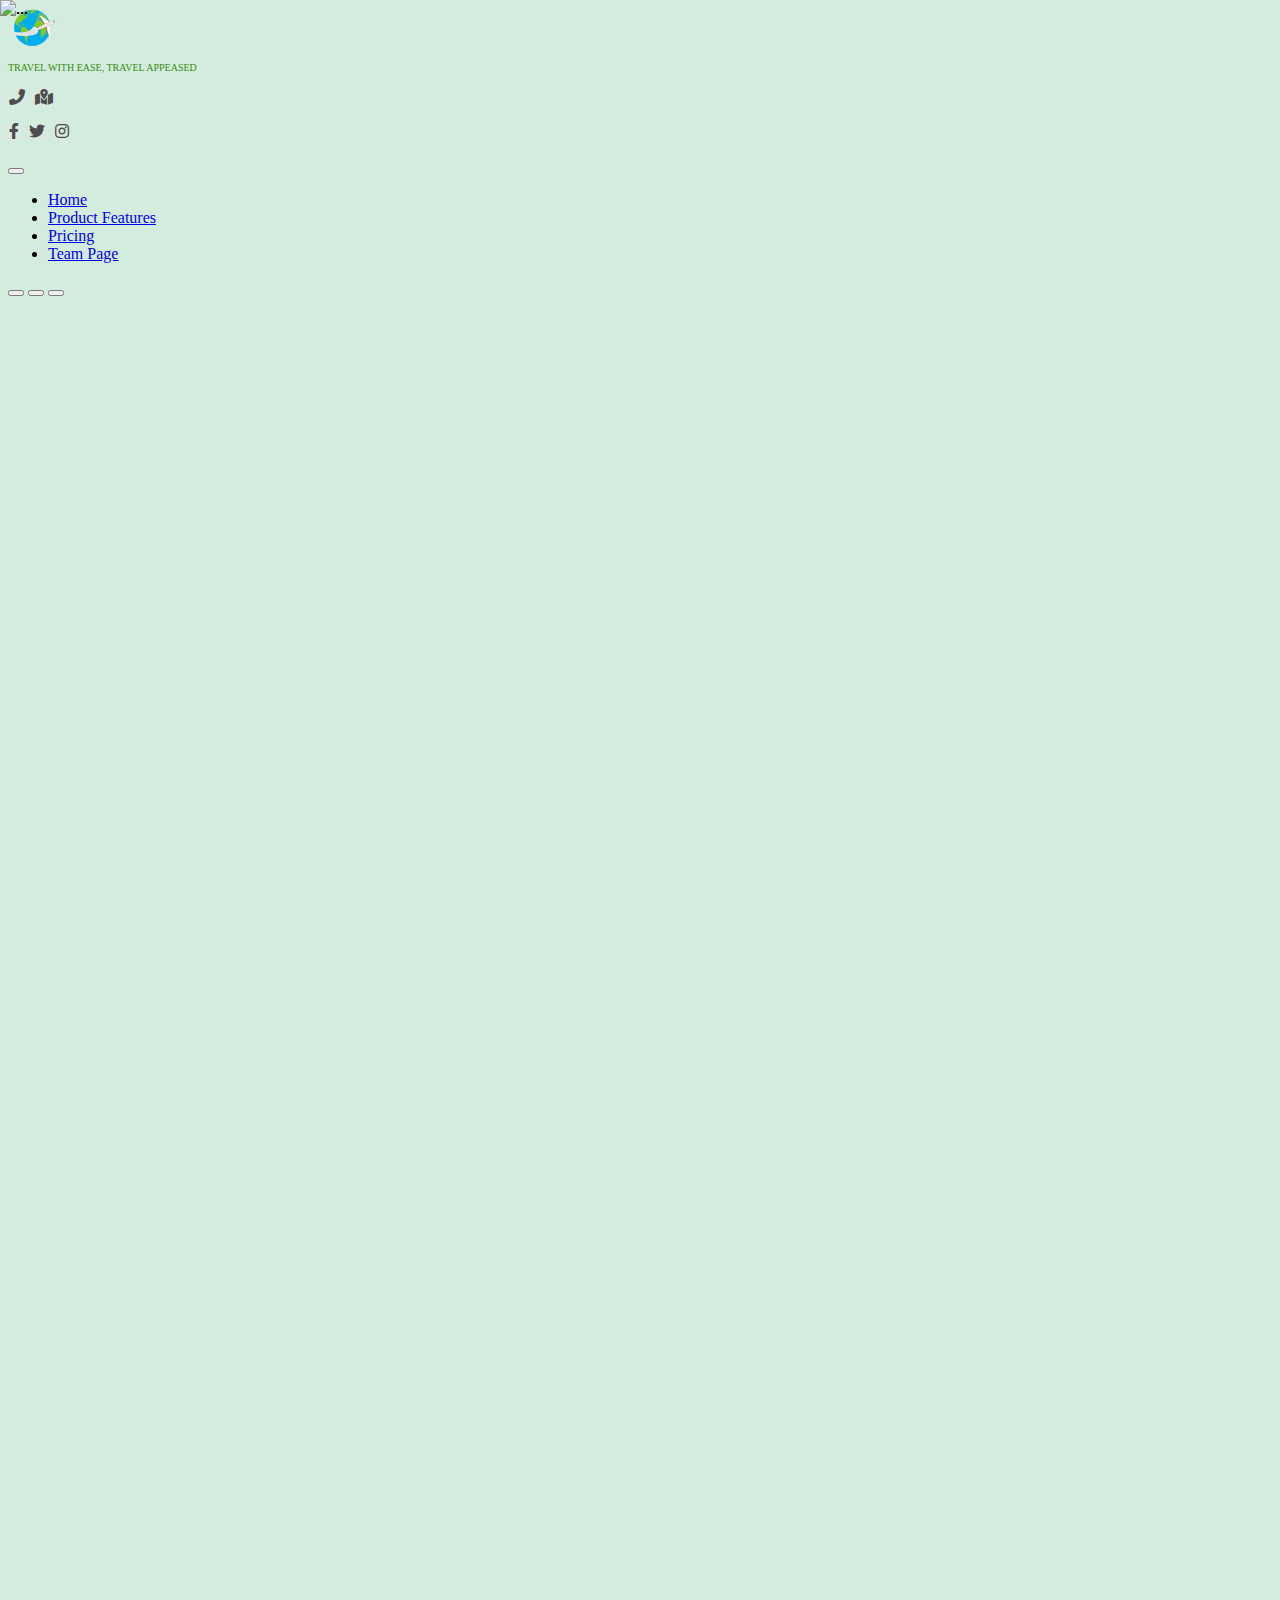
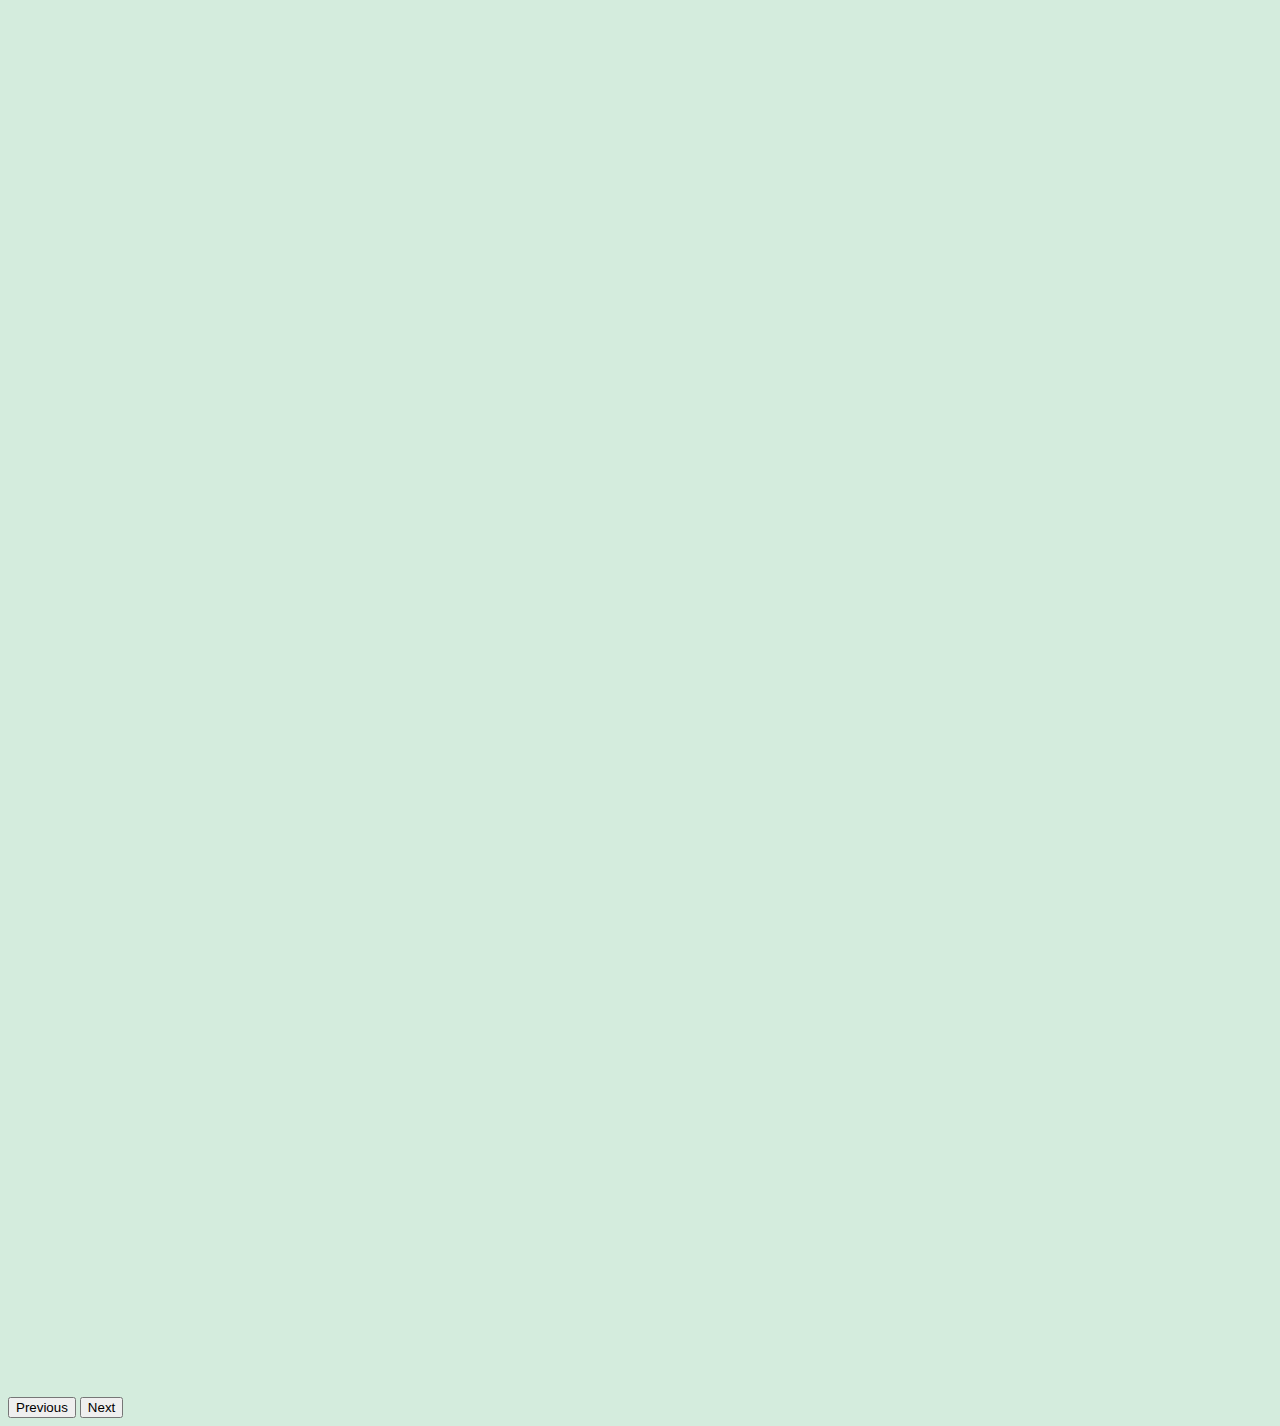
==== index.html @ c701cae7 "style_guideline.txt + some adjustment on team page" ====
<!DOCTYPE html>
<html lang="en" dir="ltr">

<head>
  <meta charset="utf-8">
  <title>EZTravel</title>
  <link rel="icon" type="image/png" href="./logo-name only.png" />
  <!-- Bootstrap CSS -->
  <link rel="stylesheet" href="https://cdnjs.cloudflare.com/ajax/libs/font-awesome/6.0.0-beta2/css/all.min.css">
  <link href="https://cdn.jsdelivr.net/npm/bootstrap@5.1.1/dist/css/bootstrap.min.css" rel="stylesheet"
    integrity="sha384-F3w7mX95PdgyTmZZMECAngseQB83DfGTowi0iMjiWaeVhAn4FJkqJByhZMI3AhiU" crossorigin="anonymous">
  <link rel="stylesheet" type="text/css" href="styles.css">
</head>

<body>
  <!-- Navbar -->
  <header>
    <div class="container-fluid px-md-5">
      <div class="row justify-content-between">
        <div class="col-md-8 order-md-last">
          <div class="row">
            <div class="col-md-6 text-center">
              <a href="./index.html">
                <img alt="Logo" src="./Logo_small2.png"style="width: 50px;height: auto;">
              </a>
              <br>
              <p class="slogan"> TRAVEL WITH EASE, TRAVEL
                APPEASED </p>
            </div>
            <div class="col-md-6 d-md-flex justify-content-end mb-md-0 mb-3">
              <div class="social-media">
                <p class="mb-0 d-flex">
                  <a href="./contact_us.html" class="d-flex align-items-center justify-content-center"><i
                      class="fas fa-phone-alt"></i></a>
                  <a href="./map.html" class="d-flex align-items-center justify-content-center"><i
                      class="fas fa-map-marked-alt"></i></a>
                </p>
              </div>
            </div>
          </div>
        </div>
        <div class="col-md-4 d-flex">
          <div class="social-media">
            <p class="mb-0 d-flex">
              <a href="#" class="d-flex align-items-center justify-content-center"><i class="fab fa-facebook-f"></i></a>
              <a href="#" class="d-flex align-items-center justify-content-center"><i class="fab fa-twitter"></i></a>
              <a href="#" class="d-flex align-items-center justify-content-center"><i class="fab fa-instagram"></i></a>
            </p>
          </div>
        </div>
      </div>
    </div>
    <nav id="navbar_top" class="navbar navbar-expand-lg navbar-dark bg-dark" aria-label="Tenth navbar">
      <div class="container-fluid">
        <button class="navbar-toggler" type="button" data-bs-toggle="collapse" data-bs-target="#navbars"aria-controls="navbars" aria-expanded="false" aria-label="Toggle navigation">
          <span class="navbar-toggler-icon"></span>
        </button>
        <div class="collapse navbar-collapse justify-content-md-center col-4" id="navbars">
          <ul class="navbar-nav">
            <li class="nav-item">
              <a class="nav-link active" aria-current="page" href="./index.html">Home</a>
            </li>
            <li class="nav-item">
              <a class="nav-link active" aria-current="page" href="./Product_Features.html">Product Features</a>
            </li>
            <li class="nav-item"> 
              <a class="nav-link active" aria-current="page" href="./Pricing.html">Pricing</a>
            </li>
            <li class="nav-item">
              <a class="nav-link active" aria-current="page" href="./Team.html">Team Page</a>
            </li>
          </ul>
        </div>
      </div>
    </nav>
  </header>
  <!-- carroussel! -->
  <div id="carouselExampleIndicators" class="carousel slide" data-bs-ride="carousel">
    <div class="carousel-indicators">
      <button type="button" data-bs-target="#carouselExampleIndicators" data-bs-slide-to="0" class="active" aria-current="true" aria-label="Slide 1"></button>
      <button type="button" data-bs-target="#carouselExampleIndicators" data-bs-slide-to="1" aria-label="Slide 2"></button>
      <button type="button" data-bs-target="#carouselExampleIndicators" data-bs-slide-to="2" aria-label="Slide 3"></button>
    </div>
    <div class="carousel-inner">
      <div class="carousel-item active">
        <img src="https://images.unsplash.com/photo-1581876804153-74295c0f59e7?ixid=MnwxMjA3fDB8MHxwaG90by1wYWdlfHx8fGVufDB8fHx8&ixlib=rb-1.2.1&auto=format&fit=crop&w=1170&q=80" class="d-block w-100" alt="...">
      </div>
      <div class="carousel-item">
        <img src="https://images.unsplash.com/photo-1581876804153-74295c0f59e7?ixid=MnwxMjA3fDB8MHxwaG90by1wYWdlfHx8fGVufDB8fHx8&ixlib=rb-1.2.1&auto=format&fit=crop&w=1170&q=80" class="d-block w-100" alt="...">
      </div>
      <div class="carousel-item">
        <img src="https://images.unsplash.com/photo-1517400508447-f8dd518b86db?ixid=MnwxMjA3fDB8MHxwaG90by1wYWdlfHx8fGVufDB8fHx8&ixlib=rb-1.2.1&auto=format&fit=crop&w=1170&q=80" class="d-block w-100" alt="...">
      </div>
    </div>
    
    <button class="carousel-control-prev" type="button" data-bs-target="#carouselExampleIndicators" data-bs-slide="prev">
      <span class="carousel-control-prev-icon" aria-hidden="true"></span>
      <span class="visually-hidden">Previous</span>
    </button>
    <button class="carousel-control-next" type="button" data-bs-target="#carouselExampleIndicators" data-bs-slide="next">
      <span class="carousel-control-next-icon" aria-hidden="true"></span>
      <span class="visually-hidden">Next</span>
    </button>
  </div>
  <!-- end carroussel! -->
  <!-- Optional JavaScript; choose one of the two! -->

  <!-- Option 1: Bootstrap Bundle with Popper -->
  <script src="https://cdn.jsdelivr.net/npm/bootstrap@5.1.1/dist/js/bootstrap.bundle.min.js"
    integrity="sha384-/bQdsTh/da6pkI1MST/rWKFNjaCP5gBSY4sEBT38Q/9RBh9AH40zEOg7Hlq2THRZ"
    crossorigin="anonymous"></script>

  <!-- Option 2: Separate Popper and Bootstrap JS -->
  <!--
    <script src="https://cdn.jsdelivr.net/npm/@popperjs/core@2.9.3/dist/umd/popper.min.js" integrity="sha384-W8fXfP3gkOKtndU4JGtKDvXbO53Wy8SZCQHczT5FMiiqmQfUpWbYdTil/SxwZgAN" crossorigin="anonymous"></script>
    <script src="https://cdn.jsdelivr.net/npm/bootstrap@5.1.1/dist/js/bootstrap.min.js" integrity="sha384-skAcpIdS7UcVUC05LJ9Dxay8AXcDYfBJqt1CJ85S/CFujBsIzCIv+l9liuYLaMQ/" crossorigin="anonymous"></script>
    -->
  <script src="main.js"></script>
</body>

</html>
---- styles.css ----
body{
  background-color: #D4ECDD;
  font-family: "Cambria";
}
/** slogan **/
.slogan{
color: rgb(55, 141, 15); 
font-size: 10px; 
}
/**- carrousel option **/
@media (min-width: 768px) {
  .bd-placeholder-img-lg {
    font-size: 3.5rem;
  }
}
  .bd-placeholder-img {
    font-size: 1.125rem;
    text-anchor: middle;
    -webkit-user-select: none;
    -moz-user-select: none;
    user-select: none;
  }

  /**- Navbar css **/
  .social-media p a {
    border: 1px solid #e6e6e6;
    width: 40px;
    height: 40px;
    text-decoration: none;
    background-color: transparent;
    border-radius: 50%;
    margin-right: 4px;
    color: #4d4d4d;
    transition: all .2s;
  }
  
  .social-media p a:hover {
    box-shadow: 0 0 15px rgba(0,0,0, 0.5) inset;
  }

  .navbar-brand span {
    display: block;
    font-size: 12px;
    font-weight: 500;
    color: rgba(0, 0, 0, 0.3);
  }
  .navbar-nav .nav-item {
    margin-left: auto;
    margin-right: auto;
  }

  .carousel .carousel-item {
    height: 900px;
  }
  /*object-fit:cover; To preserve the aspect ration for different window sizes*/
  .carousel-item img {
      position: absolute;
      object-fit:cover;
      top: 0;
      left: 0;
      min-height: 500px;
  }
  /* Smaller than standard 960 (devices and browsers) */
  @media only screen and (max-width: 959px) {}

  /* Tablet Portrait size to standard 960 (devices and browsers) */
  @media only screen and (min-width: 768px) and (max-width: 959px) {}

  /* All Mobile Sizes (devices and browser) */
  @media only screen and (max-width: 767px) {}

  /* Mobile Landscape Size to Tablet Portrait (devices and browsers) */
  @media only screen and (min-width: 480px) and (max-width: 767px) {}

  /* Mobile Portrait Size to Mobile Landscape Size (devices and browsers) */
  @media only screen and (max-width: 479px) {}
/**Navbar css end **/

/**Team member css started **/
.team4 {
  font-family: "Cambria", sans-serif;
	color: #8d97ad;
  font-weight: 300;
}
.img-spec {
  margin-left: auto;
  margin-right: auto;
  display: block;
  width: 60%;
}

.team4 h1, .team4 h2, .team4 h3, .team4 h4, .team4 h5, .team4 h6 {
  color: #3e4555;
}

.team4 .font-weight-medium {
	font-weight: 500;
}

.team4 h5 {
    line-height: 22px;
    font-size: 18px;
}

.team4 .subtitle {
    color: #8d97ad;
    line-height: 24px;
		font-size: 13px;
}

.team4 ul li a {
  color: #8d97ad;
  padding-right: 15px;
  -webkit-transition: 0.1s ease-in;
  -o-transition: 0.1s ease-in;
  transition: 0.1s ease-in;
}

.team4 ul li a:hover {
  -webkit-transform: translate3d(0px, -5px, 0px);
  transform: translate3d(0px, -5px, 0px);
	color: #316ce8;
}
/**Team member css end **/

/**Feature css started = class name need to be change **/
.our-services {
  margin-top: 75px;
  padding-bottom: 30px;
  padding:  60px;
  min-height: 198px;
  text-align: center;
  border-radius: 10px;
  background-color: #fff;
  transition: all .4s ease-in-out;
  box-shadow: 0 0 25px 0 rgba(20, 27, 202, .17)
}

.our-services .icon {
  margin-bottom: -21px;
  transform: translateY(-50%);
  text-align: center
}

.our-services:hover h4,
.our-services:hover p {
  color: #fff
}

.speedup:hover {
  box-shadow: 0 0 25px 0 rgba(20, 27, 201, .05);
  cursor: pointer;
  background-image: linear-gradient(-45deg, #fb0054 0%, #f55b2a 100%)
}

.settings:hover {
  box-shadow: 0 0 25px 0 rgba(20, 27, 201, .05);
  cursor: pointer;
  background-image: linear-gradient(-45deg, #34b5bf 0%, #210c59 100%)
}

.privacy:hover {
  box-shadow: 0 0 25px 0 rgba(20, 27, 201, .05);
  cursor: pointer;
  background-image: linear-gradient(-45deg, #3615e7 0%, #44a2f6 100%)
}

.backups:hover {
  box-shadow: 0 0 25px 0 rgba(20, 27, 201, .05);
  cursor: pointer;
  background-image: linear-gradient(-45deg, #fc6a0e 0%, #fdb642 100%)
}

.ssl:hover {
  box-shadow: 0 0 25px 0 rgba(20, 27, 201, .05);
  cursor: pointer;
  background-image: linear-gradient(-45deg, #8d40fb 0%, #5a57fb 100%)
}

.database:hover {
  box-shadow: 0 0 25px 0 rgba(20, 27, 201, .05);
  cursor: pointer;
  background-image: linear-gradient(-45deg, #27b88d 0%, #22dd73 100%)
}
/**Feature css end **/
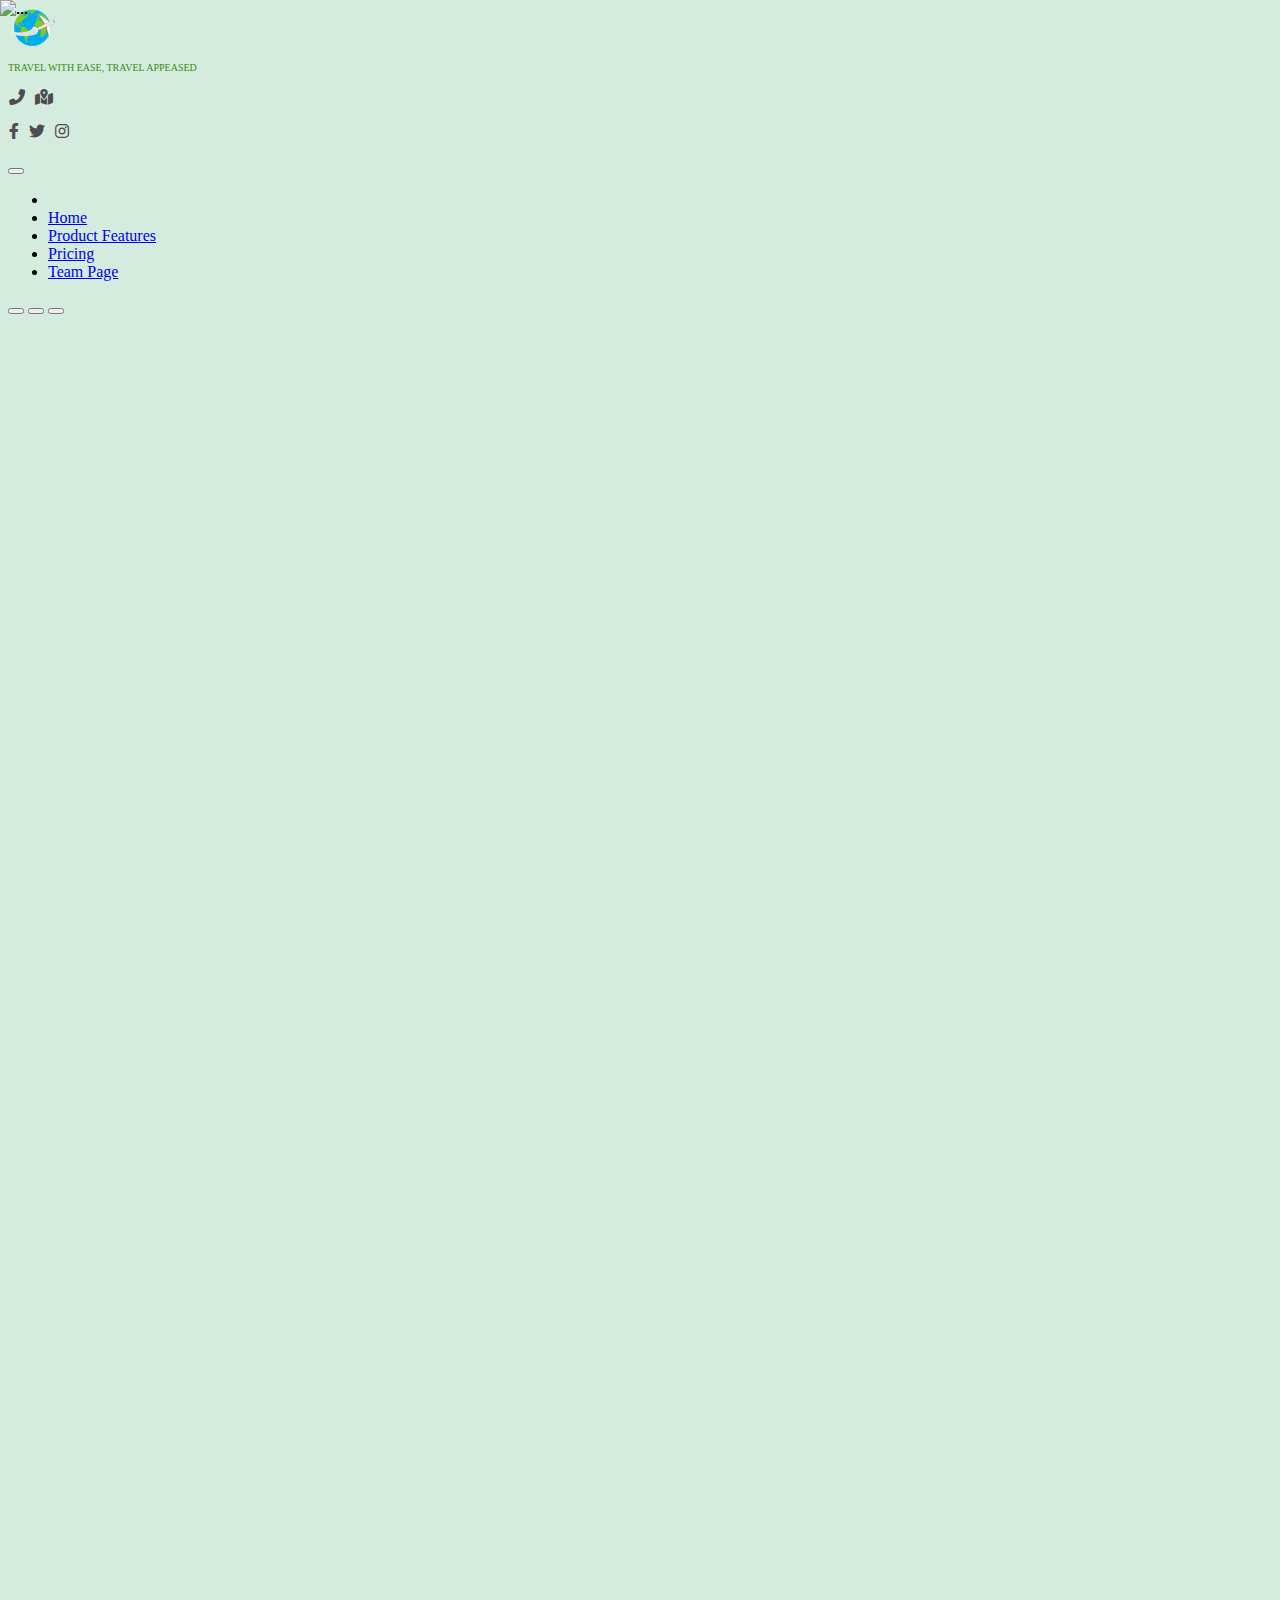
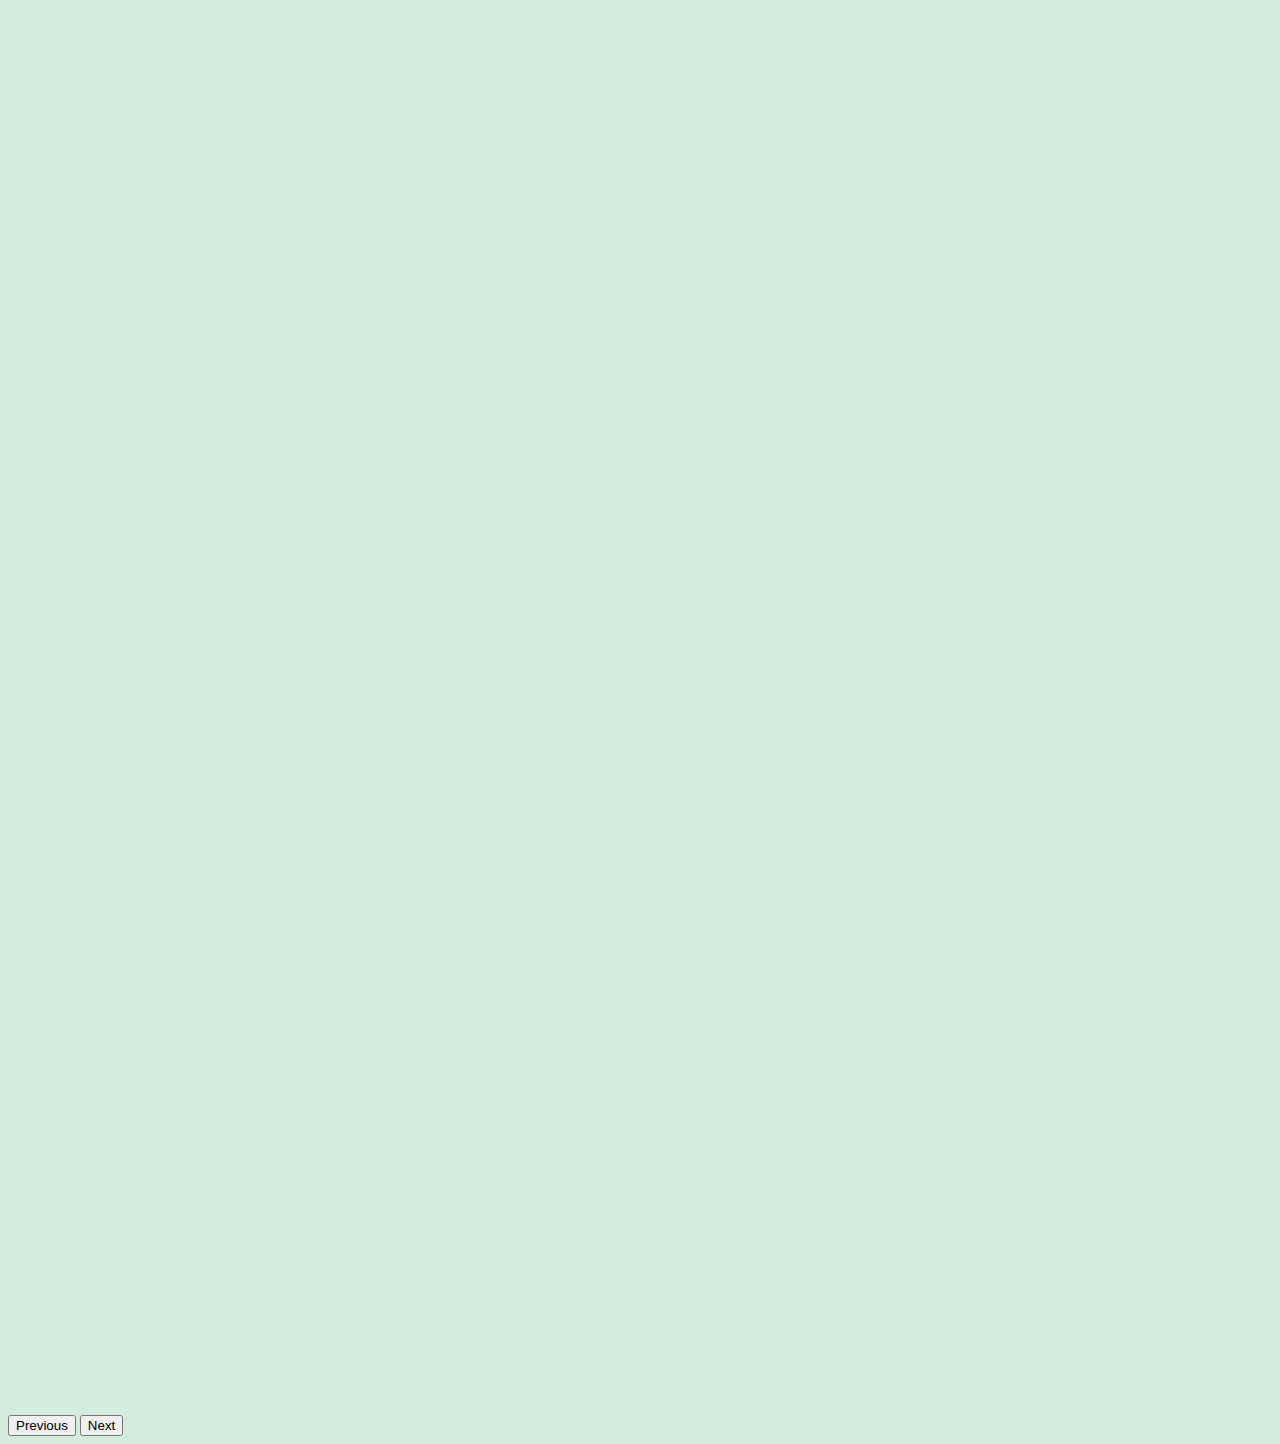
==== commit 6e68af8f: "adding display show and hide for the logo inside nav bar" ====
--- a/index.html
+++ b/index.html
@@ -57,6 +57,9 @@
         </button>
         <div class="collapse navbar-collapse justify-content-md-center col-4" id="navbars">
           <ul class="navbar-nav">
+            <li class="nav-item">
+              <img id=logonav alt="Logo" src="./Logo_small2.png"style="width: 50px;height: auto; display:none;">
+            </li>
             <li class="nav-item">
               <a class="nav-link active" aria-current="page" href="./index.html">Home</a>
             </li>
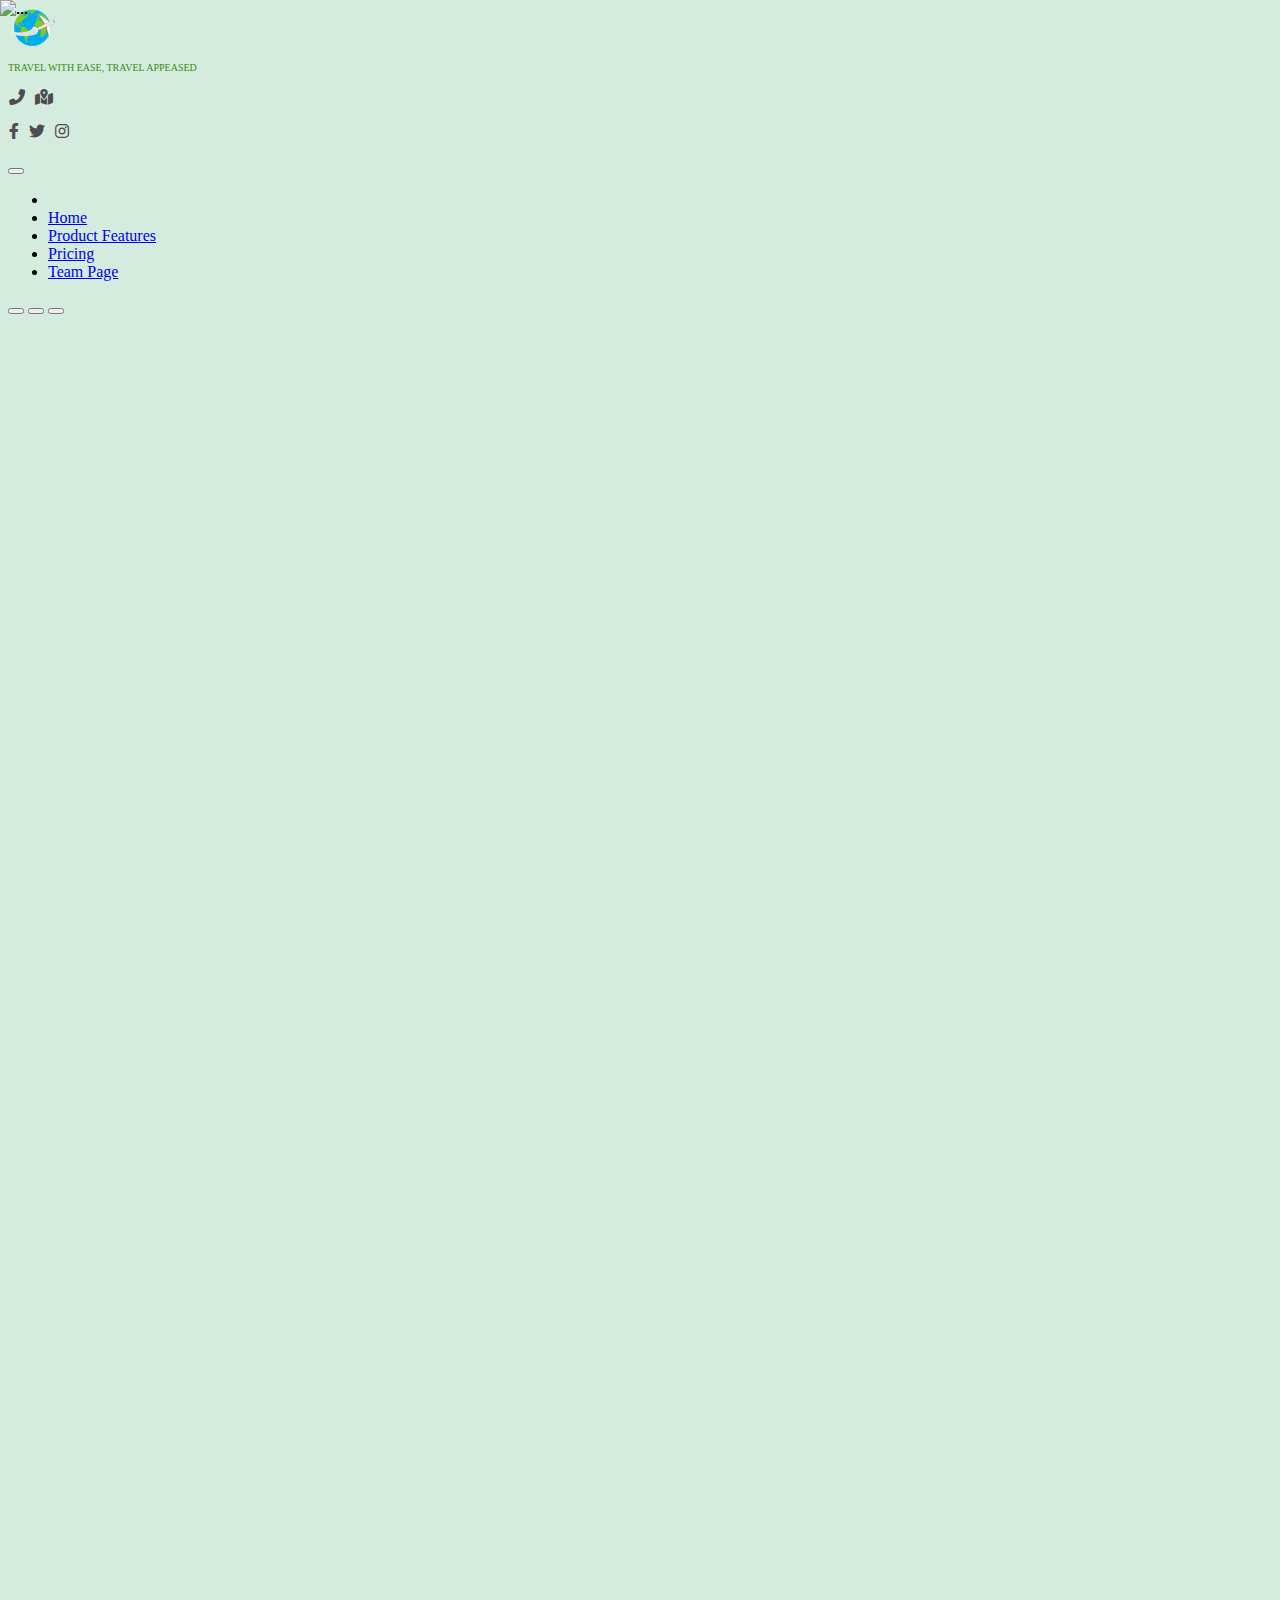
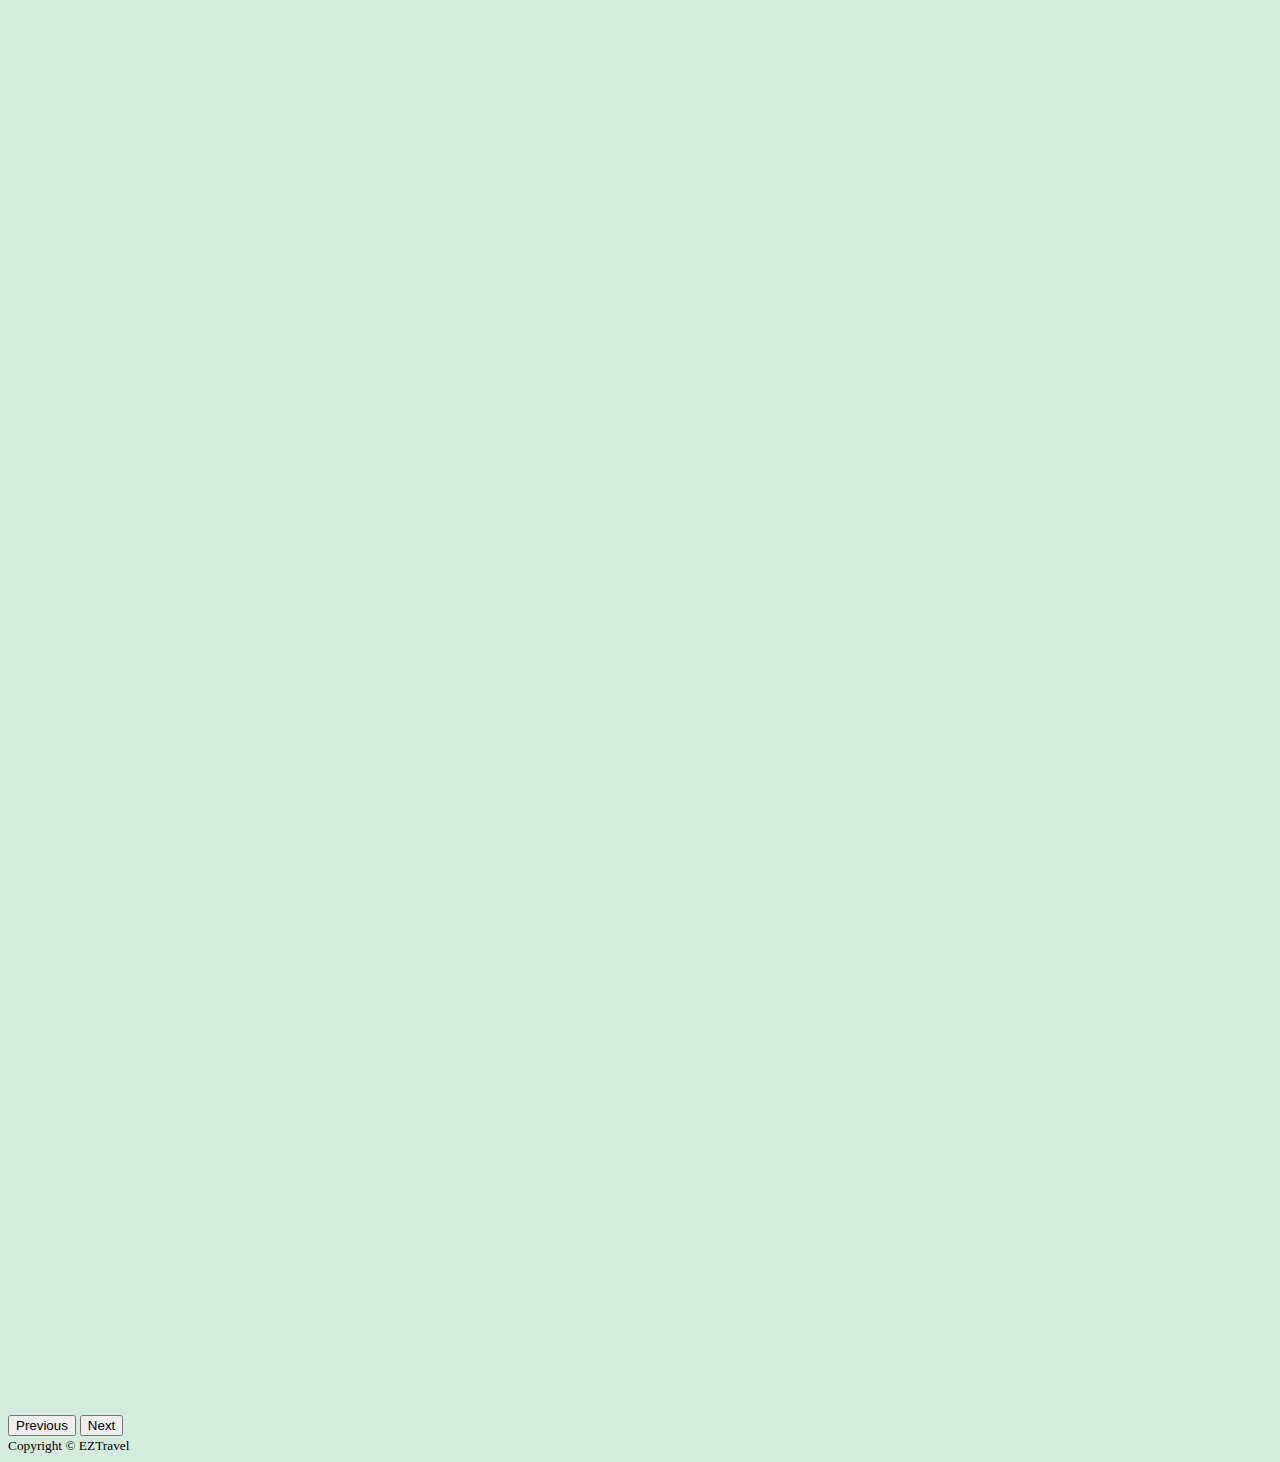
==== commit 25638948: "adding footer on all the page" ====
--- a/index.html
+++ b/index.html
@@ -58,7 +58,7 @@
         <div class="collapse navbar-collapse justify-content-md-center col-4" id="navbars">
           <ul class="navbar-nav">
             <li class="nav-item">
-              <img id=logonav alt="Logo" src="./Logo_small2.png"style="width: 50px;height: auto; display:none;">
+              <img class="nav-link" id=logonav alt="Logo" src="./Logo_small2.png"style="width: 50px;height: auto; display:none;">
             </li>
             <li class="nav-item">
               <a class="nav-link active" aria-current="page" href="./index.html">Home</a>
@@ -105,6 +105,11 @@
       <span class="visually-hidden">Next</span>
     </button>
   </div>
+  <footer id="sticky-footer" class="flex-shrink-0 py-4 bg-dark text-white-50">
+    <div class="container text-center">
+      <small>Copyright &copy; EZTravel</small>
+    </div>
+  </footer>
   <!-- end carroussel! -->
   <!-- Optional JavaScript; choose one of the two! -->
 
--- a/styles.css
+++ b/styles.css
@@ -13,67 +13,67 @@
     font-size: 3.5rem;
   }
 }
-  .bd-placeholder-img {
-    font-size: 1.125rem;
-    text-anchor: middle;
-    -webkit-user-select: none;
-    -moz-user-select: none;
-    user-select: none;
-  }
+.bd-placeholder-img {
+  font-size: 1.125rem;
+  text-anchor: middle;
+  -webkit-user-select: none;
+  -moz-user-select: none;
+  user-select: none;
+}
 
-  /**- Navbar css **/
-  .social-media p a {
-    border: 1px solid #e6e6e6;
-    width: 40px;
-    height: 40px;
-    text-decoration: none;
-    background-color: transparent;
-    border-radius: 50%;
-    margin-right: 4px;
-    color: #4d4d4d;
-    transition: all .2s;
-  }
-  
-  .social-media p a:hover {
-    box-shadow: 0 0 15px rgba(0,0,0, 0.5) inset;
-  }
+/**- Navbar css **/
+.social-media p a {
+  border: 1px solid #e6e6e6;
+  width: 40px;
+  height: 40px;
+  text-decoration: none;
+  background-color: transparent;
+  border-radius: 50%;
+  margin-right: 4px;
+  color: #4d4d4d;
+  transition: all .2s;
+}
 
-  .navbar-brand span {
-    display: block;
-    font-size: 12px;
-    font-weight: 500;
-    color: rgba(0, 0, 0, 0.3);
-  }
-  .navbar-nav .nav-item {
-    margin-left: auto;
-    margin-right: auto;
-  }
+.social-media p a:hover {
+  box-shadow: 0 0 15px rgba(0,0,0, 0.5) inset;
+}
 
-  .carousel .carousel-item {
-    height: 900px;
-  }
-  /*object-fit:cover; To preserve the aspect ration for different window sizes*/
-  .carousel-item img {
-      position: absolute;
-      object-fit:cover;
-      top: 0;
-      left: 0;
-      min-height: 500px;
-  }
-  /* Smaller than standard 960 (devices and browsers) */
-  @media only screen and (max-width: 959px) {}
+.navbar-brand span {
+  display: block;
+  font-size: 12px;
+  font-weight: 500;
+  color: rgba(0, 0, 0, 0.3);
+}
+.navbar-nav .nav-item {
+  margin-left: auto;
+  margin-right: auto;
+}
 
-  /* Tablet Portrait size to standard 960 (devices and browsers) */
-  @media only screen and (min-width: 768px) and (max-width: 959px) {}
+.carousel .carousel-item {
+  height: 900px;
+}
+/*object-fit:cover; To preserve the aspect ration for different window sizes*/
+.carousel-item img {
+    position: absolute;
+    object-fit:cover;
+    top: 0;
+    left: 0;
+    min-height: 500px;
+}
+/* Smaller than standard 960 (devices and browsers) */
+@media only screen and (max-width: 959px) {}
 
-  /* All Mobile Sizes (devices and browser) */
-  @media only screen and (max-width: 767px) {}
+/* Tablet Portrait size to standard 960 (devices and browsers) */
+@media only screen and (min-width: 768px) and (max-width: 959px) {}
 
-  /* Mobile Landscape Size to Tablet Portrait (devices and browsers) */
-  @media only screen and (min-width: 480px) and (max-width: 767px) {}
+/* All Mobile Sizes (devices and browser) */
+@media only screen and (max-width: 767px) {}
 
-  /* Mobile Portrait Size to Mobile Landscape Size (devices and browsers) */
-  @media only screen and (max-width: 479px) {}
+/* Mobile Landscape Size to Tablet Portrait (devices and browsers) */
+@media only screen and (min-width: 480px) and (max-width: 767px) {}
+
+/* Mobile Portrait Size to Mobile Landscape Size (devices and browsers) */
+@media only screen and (max-width: 479px) {}
 /**Navbar css end **/
 
 /**Team member css started **/
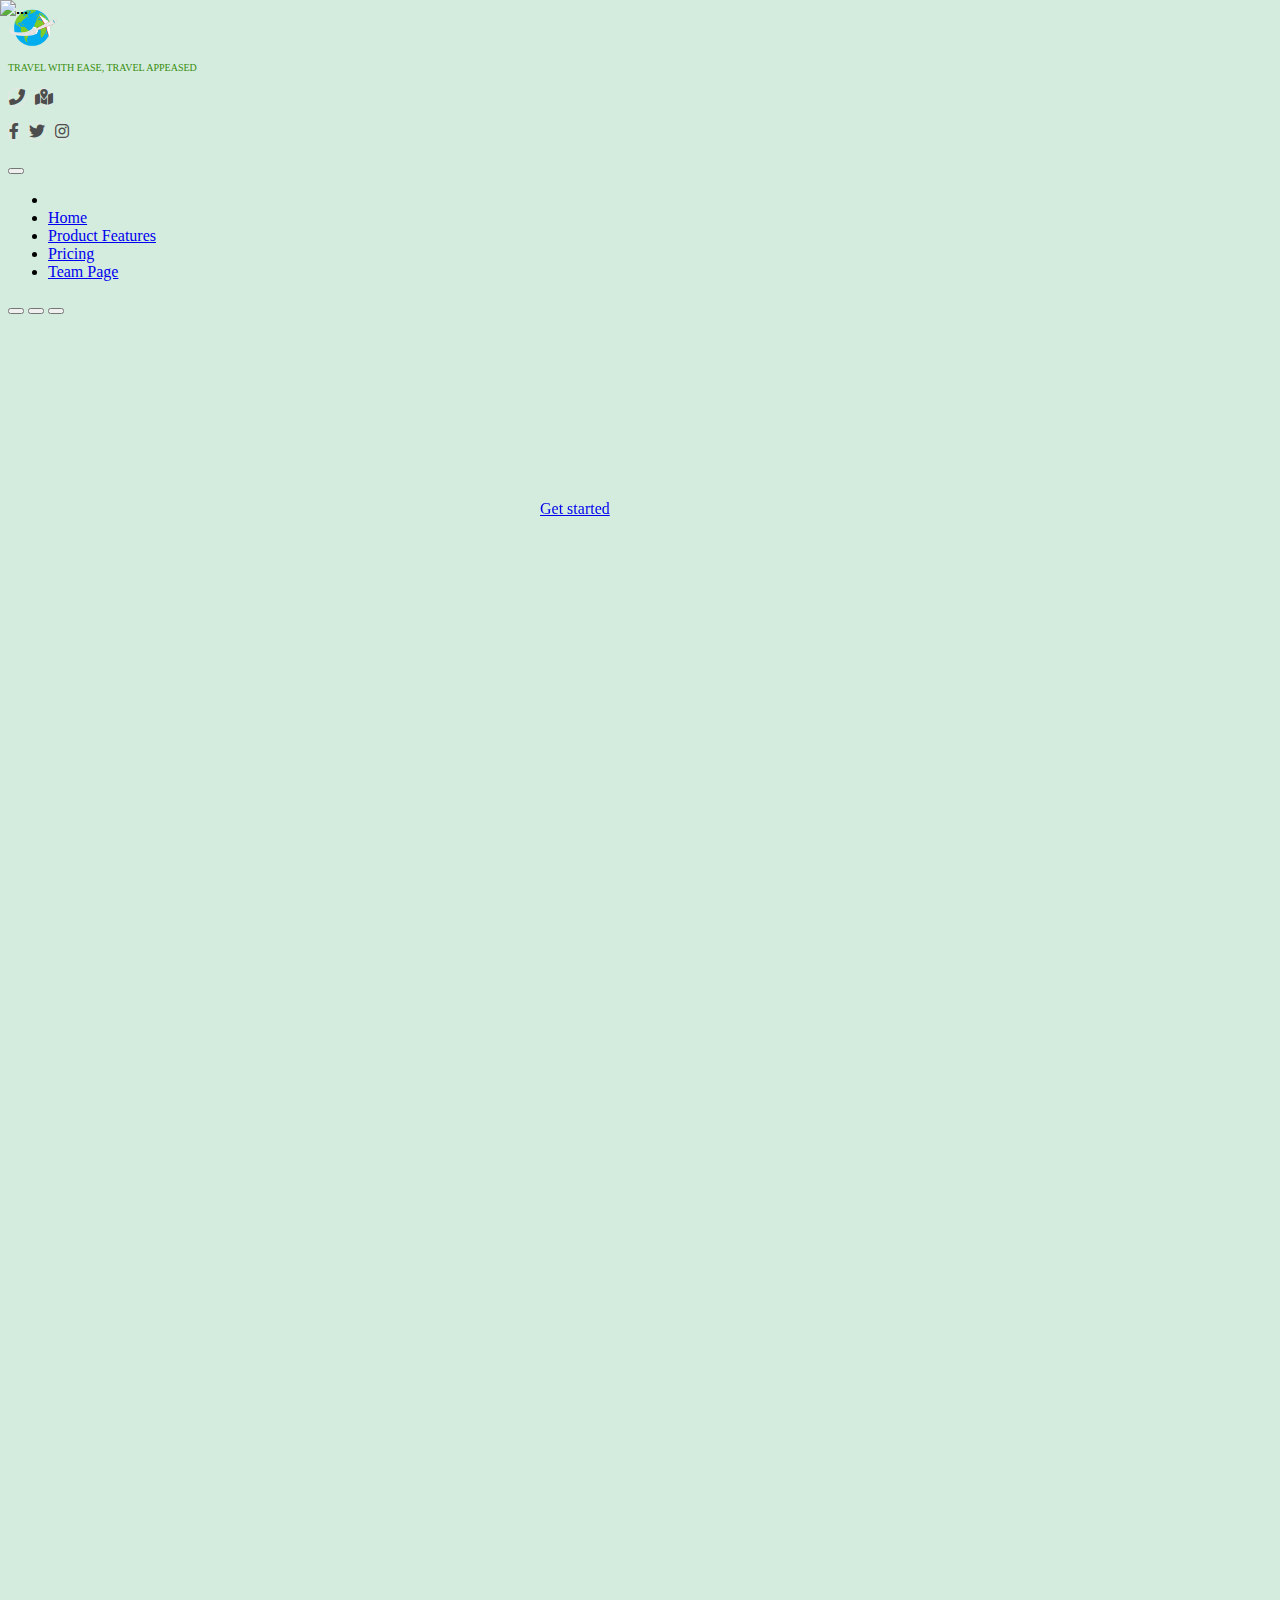
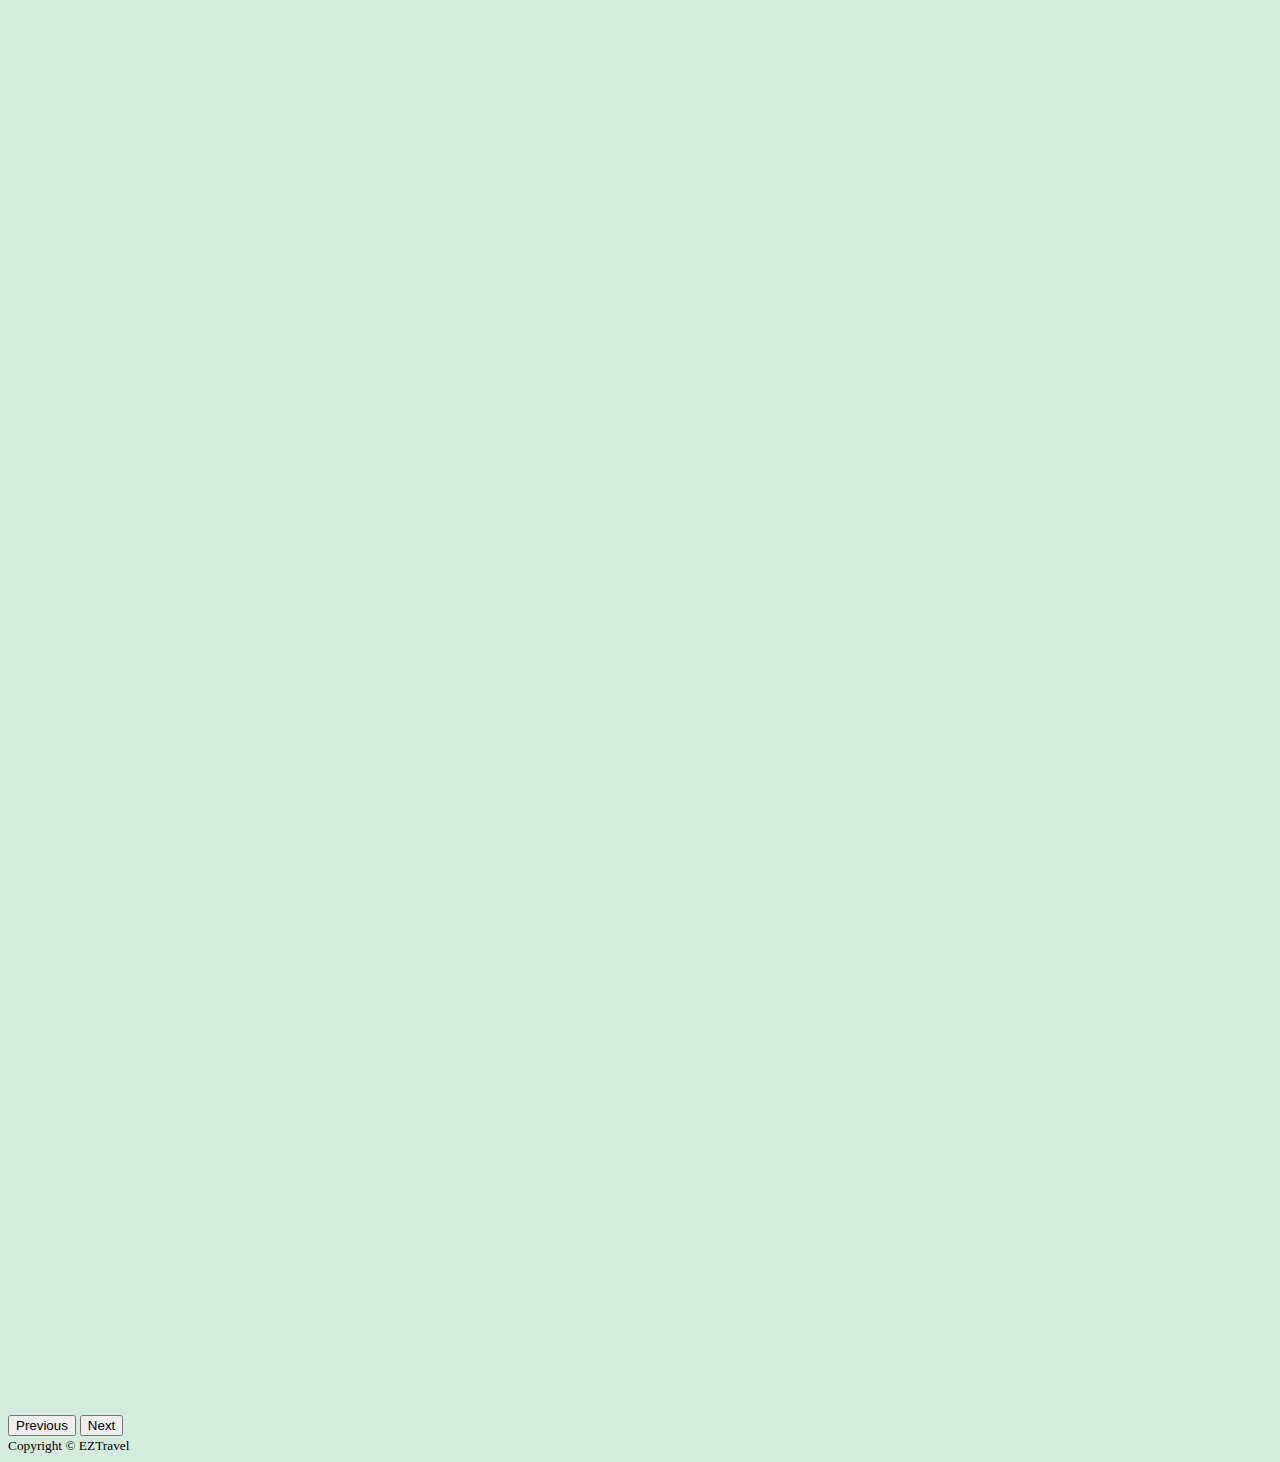
==== commit 7498474d: "adding picture for index" ====
--- a/index.html
+++ b/index.html
@@ -86,13 +86,13 @@
     </div>
     <div class="carousel-inner">
       <div class="carousel-item active">
-        <img src="https://images.unsplash.com/photo-1581876804153-74295c0f59e7?ixid=MnwxMjA3fDB8MHxwaG90by1wYWdlfHx8fGVufDB8fHx8&ixlib=rb-1.2.1&auto=format&fit=crop&w=1170&q=80" class="d-block w-100" alt="...">
+        <img src="https://images.unsplash.com/photo-1517400508447-f8dd518b86db?ixid=MnwxMjA3fDB8MHxwaG90by1wYWdlfHx8fGVufDB8fHx8&ixlib=rb-1.2.1&auto=format&fit=crop&w=1170&q=80" class="d-block w-100" alt="...">
       </div>
       <div class="carousel-item">
-        <img src="https://images.unsplash.com/photo-1581876804153-74295c0f59e7?ixid=MnwxMjA3fDB8MHxwaG90by1wYWdlfHx8fGVufDB8fHx8&ixlib=rb-1.2.1&auto=format&fit=crop&w=1170&q=80" class="d-block w-100" alt="...">
+        <img src="https://images.unsplash.com/photo-1593264438312-32957f625463?ixid=MnwxMjA3fDB8MHxwaG90by1wYWdlfHx8fGVufDB8fHx8&ixlib=rb-1.2.1&auto=format&fit=crop&w=1167&q=80" class="d-block w-100" alt="...">
       </div>
       <div class="carousel-item">
-        <img src="https://images.unsplash.com/photo-1517400508447-f8dd518b86db?ixid=MnwxMjA3fDB8MHxwaG90by1wYWdlfHx8fGVufDB8fHx8&ixlib=rb-1.2.1&auto=format&fit=crop&w=1170&q=80" class="d-block w-100" alt="...">
+        <img src="https://images.unsplash.com/photo-1504807959081-3dafd3871909?ixlib=rb-1.2.1&ixid=MnwxMjA3fDB8MHxwaG90by1wYWdlfHx8fGVufDB8fHx8&auto=format&fit=crop&w=1776&q=80" class="d-block w-100" alt="...">
       </div>
     </div>
     
@@ -105,7 +105,9 @@
       <span class="visually-hidden">Next</span>
     </button>
   </div>
-  <footer id="sticky-footer" class="flex-shrink-0 py-4 bg-dark text-white-50">
+  <div id="getstated"><a type="button" class="btn btn-secondary btn-lg" href="./Product_Features.html">Get started</a
+    ></div>
+  <footer class="flex-shrink-0 py-4 bg-dark text-white-50">
     <div class="container text-center">
       <small>Copyright &copy; EZTravel</small>
     </div>
--- a/styles.css
+++ b/styles.css
@@ -6,6 +6,16 @@
 .slogan{
 color: rgb(55, 141, 15); 
 font-size: 10px; 
+}
+#getstated{
+  /*Change the width as much as you like, but make sure 
+  margin-left and margin-right + width = 100%*/
+
+  position: fixed;
+  top: 50%;
+  left: 50%;
+  margin-top: 50px;
+  margin-left: -100px;
 }
 /**- carrousel option **/
 @media (min-width: 768px) {
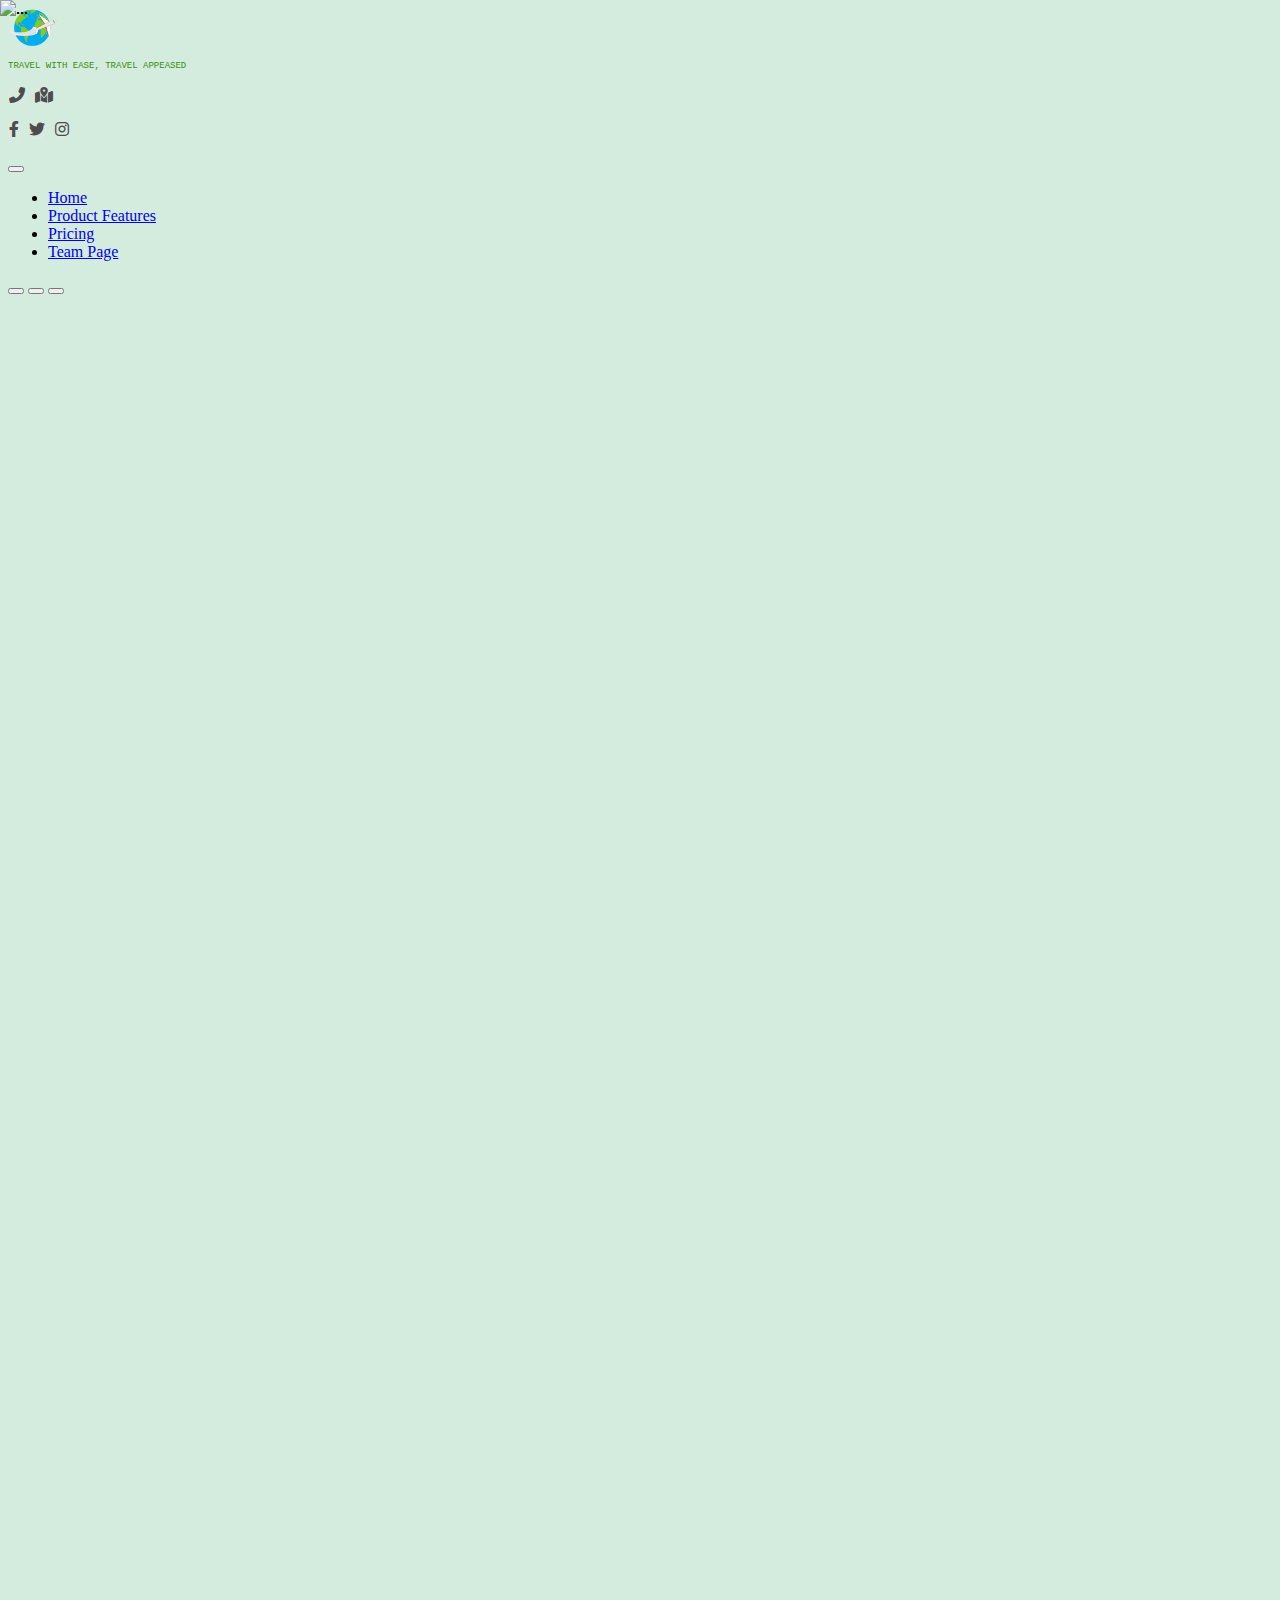
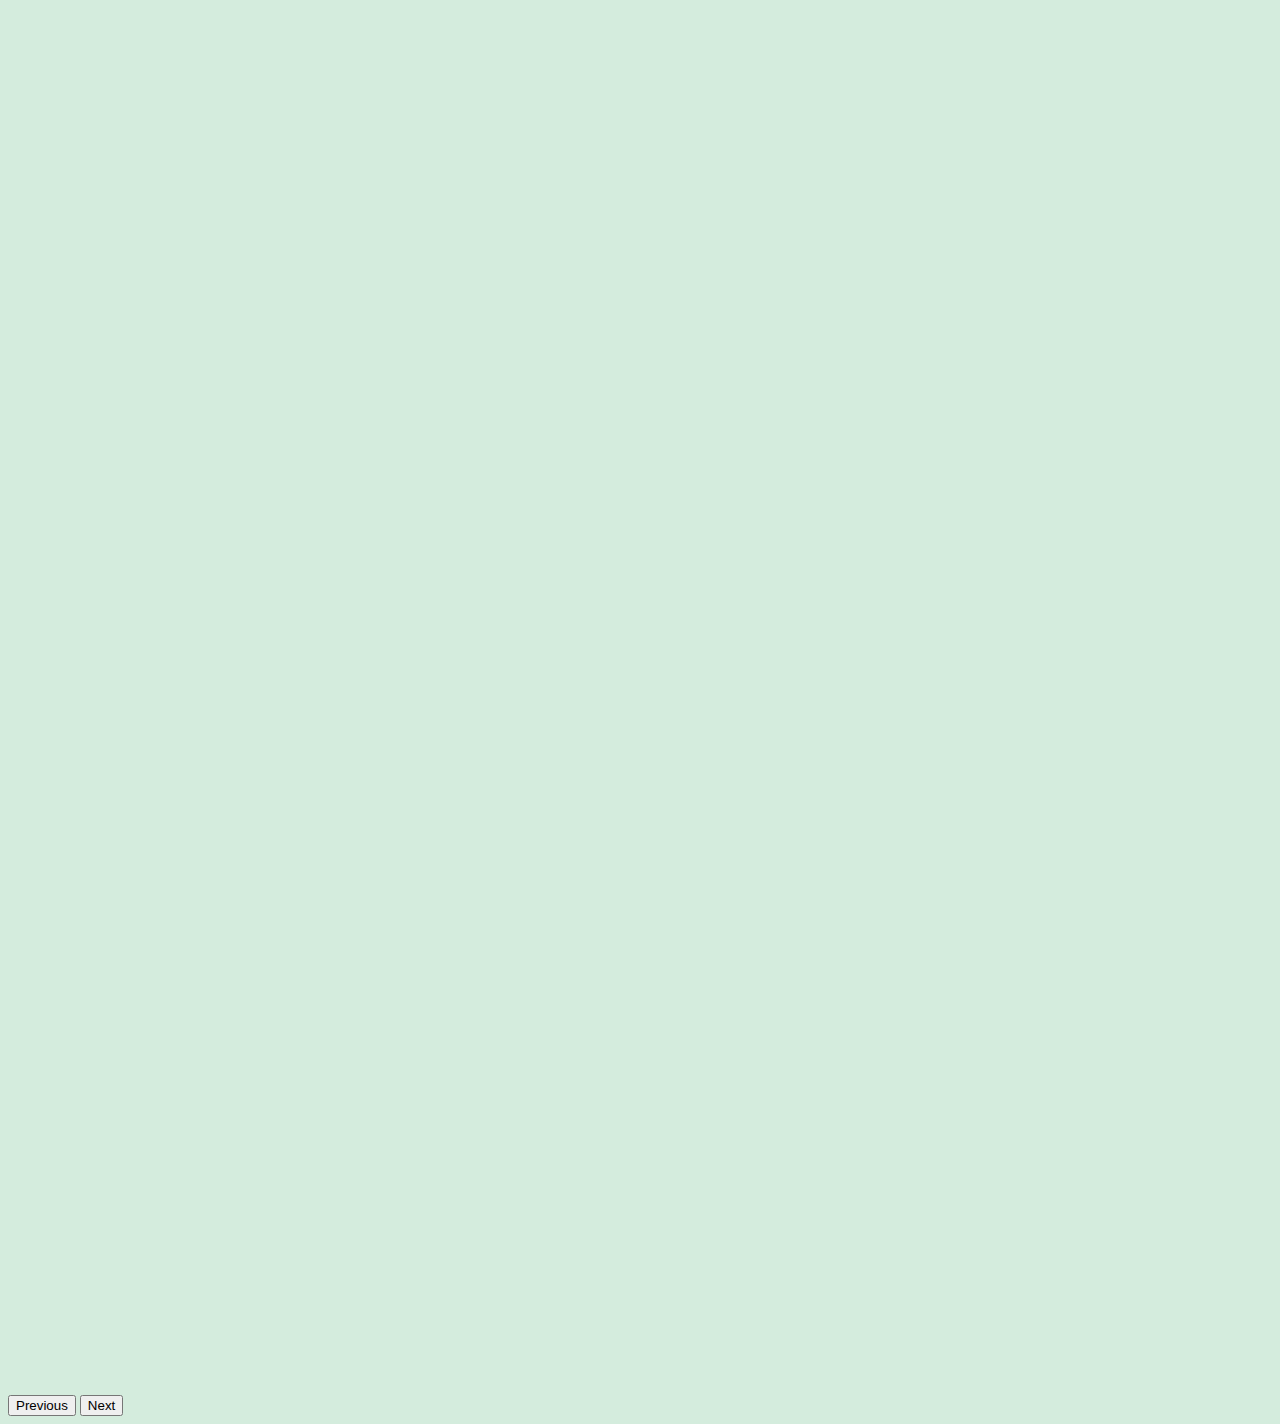
==== commit c8092132: "Commit" ====
--- a/index.html
+++ b/index.html
@@ -24,7 +24,7 @@
                 <img alt="Logo" src="./Logo_small2.png"style="width: 50px;height: auto;">
               </a>
               <br>
-              <p class="slogan"> TRAVEL WITH EASE, TRAVEL
+              <p style="color: rgb(55, 141, 15); font-size: 9px; font-family: monospace;"> TRAVEL WITH EASE, TRAVEL
                 APPEASED </p>
             </div>
             <div class="col-md-6 d-md-flex justify-content-end mb-md-0 mb-3">
@@ -58,9 +58,6 @@
         <div class="collapse navbar-collapse justify-content-md-center col-4" id="navbars">
           <ul class="navbar-nav">
             <li class="nav-item">
-              <img class="nav-link" id=logonav alt="Logo" src="./Logo_small2.png"style="width: 50px;height: auto; display:none;">
-            </li>
-            <li class="nav-item">
               <a class="nav-link active" aria-current="page" href="./index.html">Home</a>
             </li>
             <li class="nav-item">
@@ -86,13 +83,13 @@
     </div>
     <div class="carousel-inner">
       <div class="carousel-item active">
-        <img src="https://images.unsplash.com/photo-1517400508447-f8dd518b86db?ixid=MnwxMjA3fDB8MHxwaG90by1wYWdlfHx8fGVufDB8fHx8&ixlib=rb-1.2.1&auto=format&fit=crop&w=1170&q=80" class="d-block w-100" alt="...">
+        <img src="https://www.webintravel.com/wp-content/uploads/2021/05/travellers-YakobchukOlena-GettyImages.jpg" class="d-block w-100" alt="...">
       </div>
       <div class="carousel-item">
-        <img src="https://images.unsplash.com/photo-1593264438312-32957f625463?ixid=MnwxMjA3fDB8MHxwaG90by1wYWdlfHx8fGVufDB8fHx8&ixlib=rb-1.2.1&auto=format&fit=crop&w=1167&q=80" class="d-block w-100" alt="...">
+        <img src="https://images.unsplash.com/photo-1581876804153-74295c0f59e7?ixid=MnwxMjA3fDB8MHxwaG90by1wYWdlfHx8fGVufDB8fHx8&ixlib=rb-1.2.1&auto=format&fit=crop&w=1170&q=80" class="d-block w-100" alt="...">
       </div>
       <div class="carousel-item">
-        <img src="https://images.unsplash.com/photo-1504807959081-3dafd3871909?ixlib=rb-1.2.1&ixid=MnwxMjA3fDB8MHxwaG90by1wYWdlfHx8fGVufDB8fHx8&auto=format&fit=crop&w=1776&q=80" class="d-block w-100" alt="...">
+        <img src="https://images.unsplash.com/photo-1517400508447-f8dd518b86db?ixid=MnwxMjA3fDB8MHxwaG90by1wYWdlfHx8fGVufDB8fHx8&ixlib=rb-1.2.1&auto=format&fit=crop&w=1170&q=80" class="d-block w-100" alt="...">
       </div>
     </div>
     
@@ -105,13 +102,6 @@
       <span class="visually-hidden">Next</span>
     </button>
   </div>
-  <div id="getstated"><a type="button" class="btn btn-secondary btn-lg" href="./Product_Features.html">Get started</a
-    ></div>
-  <footer class="flex-shrink-0 py-4 bg-dark text-white-50">
-    <div class="container text-center">
-      <small>Copyright &copy; EZTravel</small>
-    </div>
-  </footer>
   <!-- end carroussel! -->
   <!-- Optional JavaScript; choose one of the two! -->
 
--- a/styles.css
+++ b/styles.css
@@ -1,21 +1,5 @@
 body{
   background-color: #D4ECDD;
-  font-family: "Cambria";
-}
-/** slogan **/
-.slogan{
-color: rgb(55, 141, 15); 
-font-size: 10px; 
-}
-#getstated{
-  /*Change the width as much as you like, but make sure 
-  margin-left and margin-right + width = 100%*/
-
-  position: fixed;
-  top: 50%;
-  left: 50%;
-  margin-top: 50px;
-  margin-left: -100px;
 }
 /**- carrousel option **/
 @media (min-width: 768px) {
@@ -23,80 +7,85 @@
     font-size: 3.5rem;
   }
 }
-.bd-placeholder-img {
-  font-size: 1.125rem;
-  text-anchor: middle;
-  -webkit-user-select: none;
-  -moz-user-select: none;
-  user-select: none;
-}
+  .bd-placeholder-img {
+    font-size: 1.125rem;
+    text-anchor: middle;
+    -webkit-user-select: none;
+    -moz-user-select: none;
+    user-select: none;
+  }
 
-/**- Navbar css **/
-.social-media p a {
-  border: 1px solid #e6e6e6;
-  width: 40px;
-  height: 40px;
-  text-decoration: none;
-  background-color: transparent;
-  border-radius: 50%;
-  margin-right: 4px;
-  color: #4d4d4d;
-  transition: all .2s;
-}
+  /**- Navbar css **/
+  .social-media p a {
+    border: 1px solid #e6e6e6;
+    width: 40px;
+    height: 40px;
+    text-decoration: none;
+    background-color: transparent;
+    border-radius: 50%;
+    margin-right: 4px;
+    color: #4d4d4d;
+    transition: all .2s;
+  }
+  /**
+  &:after{
+    content: attr(data-count);
+    font-size: 14px;
+    left: 0;
+    line-height: 20px;
+    position: absolute;
+    text-align: center;
+    top: 100%;
+    width: 100%;
+  }**/
+  
+  .social-media p a:hover {
+    box-shadow: 0 0 15px rgba(0,0,0, 0.5) inset;
+  }
 
-.social-media p a:hover {
-  box-shadow: 0 0 15px rgba(0,0,0, 0.5) inset;
-}
+  .navbar-brand span {
+    display: block;
+    font-size: 12px;
+    font-weight: 500;
+    color: rgba(0, 0, 0, 0.3);
+  }
+  .navbar-nav .nav-item {
+    margin-left: auto;
+    margin-right: auto;
+  }
 
-.navbar-brand span {
-  display: block;
-  font-size: 12px;
-  font-weight: 500;
-  color: rgba(0, 0, 0, 0.3);
-}
-.navbar-nav .nav-item {
-  margin-left: auto;
-  margin-right: auto;
-}
+  .carousel .carousel-item {
+    height: 900px;
+  }
+  /*object-fit:cover; To preserve the aspect ration for different window sizes*/
+  .carousel-item img {
+      position: absolute;
+      object-fit:cover;
+      top: 0;
+      left: 0;
+      min-height: 500px;
+  }
+  /* Smaller than standard 960 (devices and browsers) */
+  @media only screen and (max-width: 959px) {}
 
-.carousel .carousel-item {
-  height: 900px;
-}
-/*object-fit:cover; To preserve the aspect ration for different window sizes*/
-.carousel-item img {
-    position: absolute;
-    object-fit:cover;
-    top: 0;
-    left: 0;
-    min-height: 500px;
-}
-/* Smaller than standard 960 (devices and browsers) */
-@media only screen and (max-width: 959px) {}
+  /* Tablet Portrait size to standard 960 (devices and browsers) */
+  @media only screen and (min-width: 768px) and (max-width: 959px) {}
 
-/* Tablet Portrait size to standard 960 (devices and browsers) */
-@media only screen and (min-width: 768px) and (max-width: 959px) {}
+  /* All Mobile Sizes (devices and browser) */
+  @media only screen and (max-width: 767px) {}
 
-/* All Mobile Sizes (devices and browser) */
-@media only screen and (max-width: 767px) {}
+  /* Mobile Landscape Size to Tablet Portrait (devices and browsers) */
+  @media only screen and (min-width: 480px) and (max-width: 767px) {}
 
-/* Mobile Landscape Size to Tablet Portrait (devices and browsers) */
-@media only screen and (min-width: 480px) and (max-width: 767px) {}
-
-/* Mobile Portrait Size to Mobile Landscape Size (devices and browsers) */
-@media only screen and (max-width: 479px) {}
+  /* Mobile Portrait Size to Mobile Landscape Size (devices and browsers) */
+  @media only screen and (max-width: 479px) {}
 /**Navbar css end **/
 
 /**Team member css started **/
 .team4 {
-  font-family: "Cambria", sans-serif;
+  font-family: "Montserrat", sans-serif;
 	color: #8d97ad;
   font-weight: 300;
-}
-.img-spec {
-  margin-left: auto;
-  margin-right: auto;
-  display: block;
-  width: 60%;
 }
 
 .team4 h1, .team4 h2, .team4 h3, .team4 h4, .team4 h5, .team4 h6 {
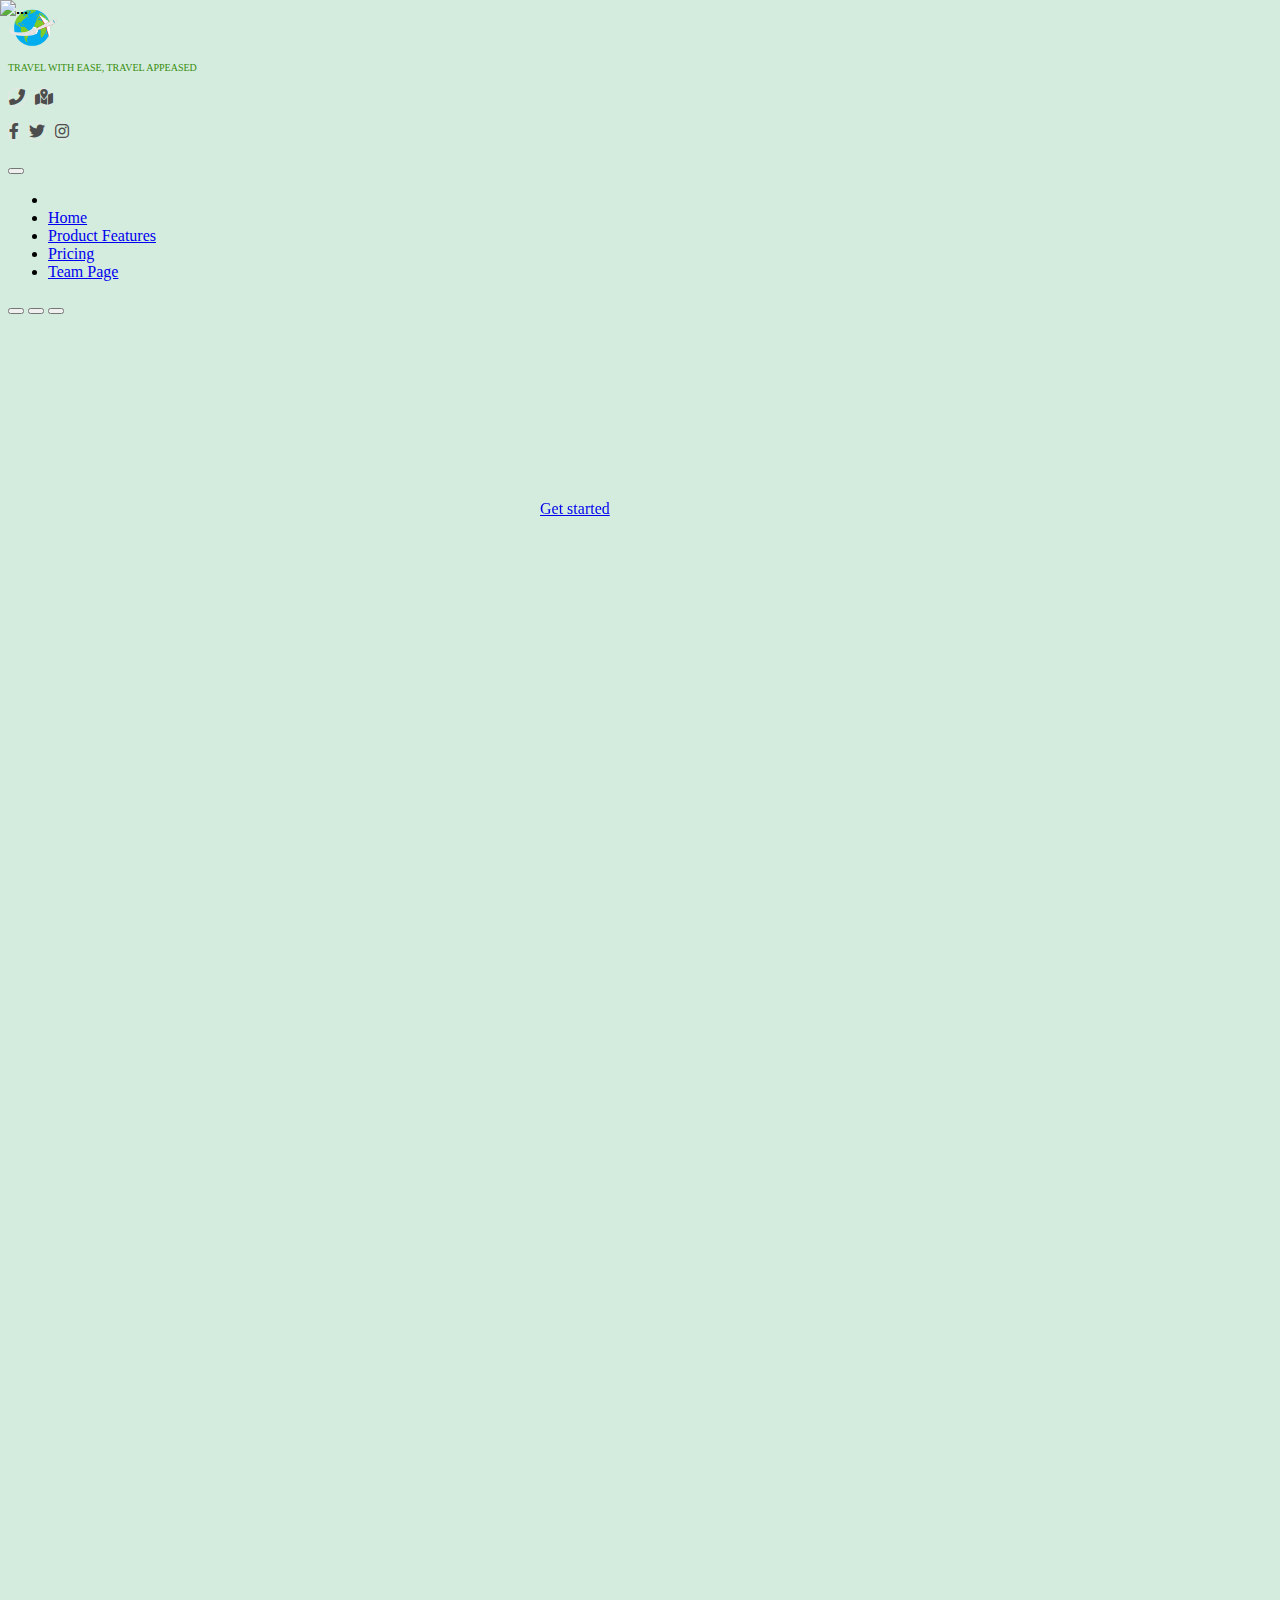
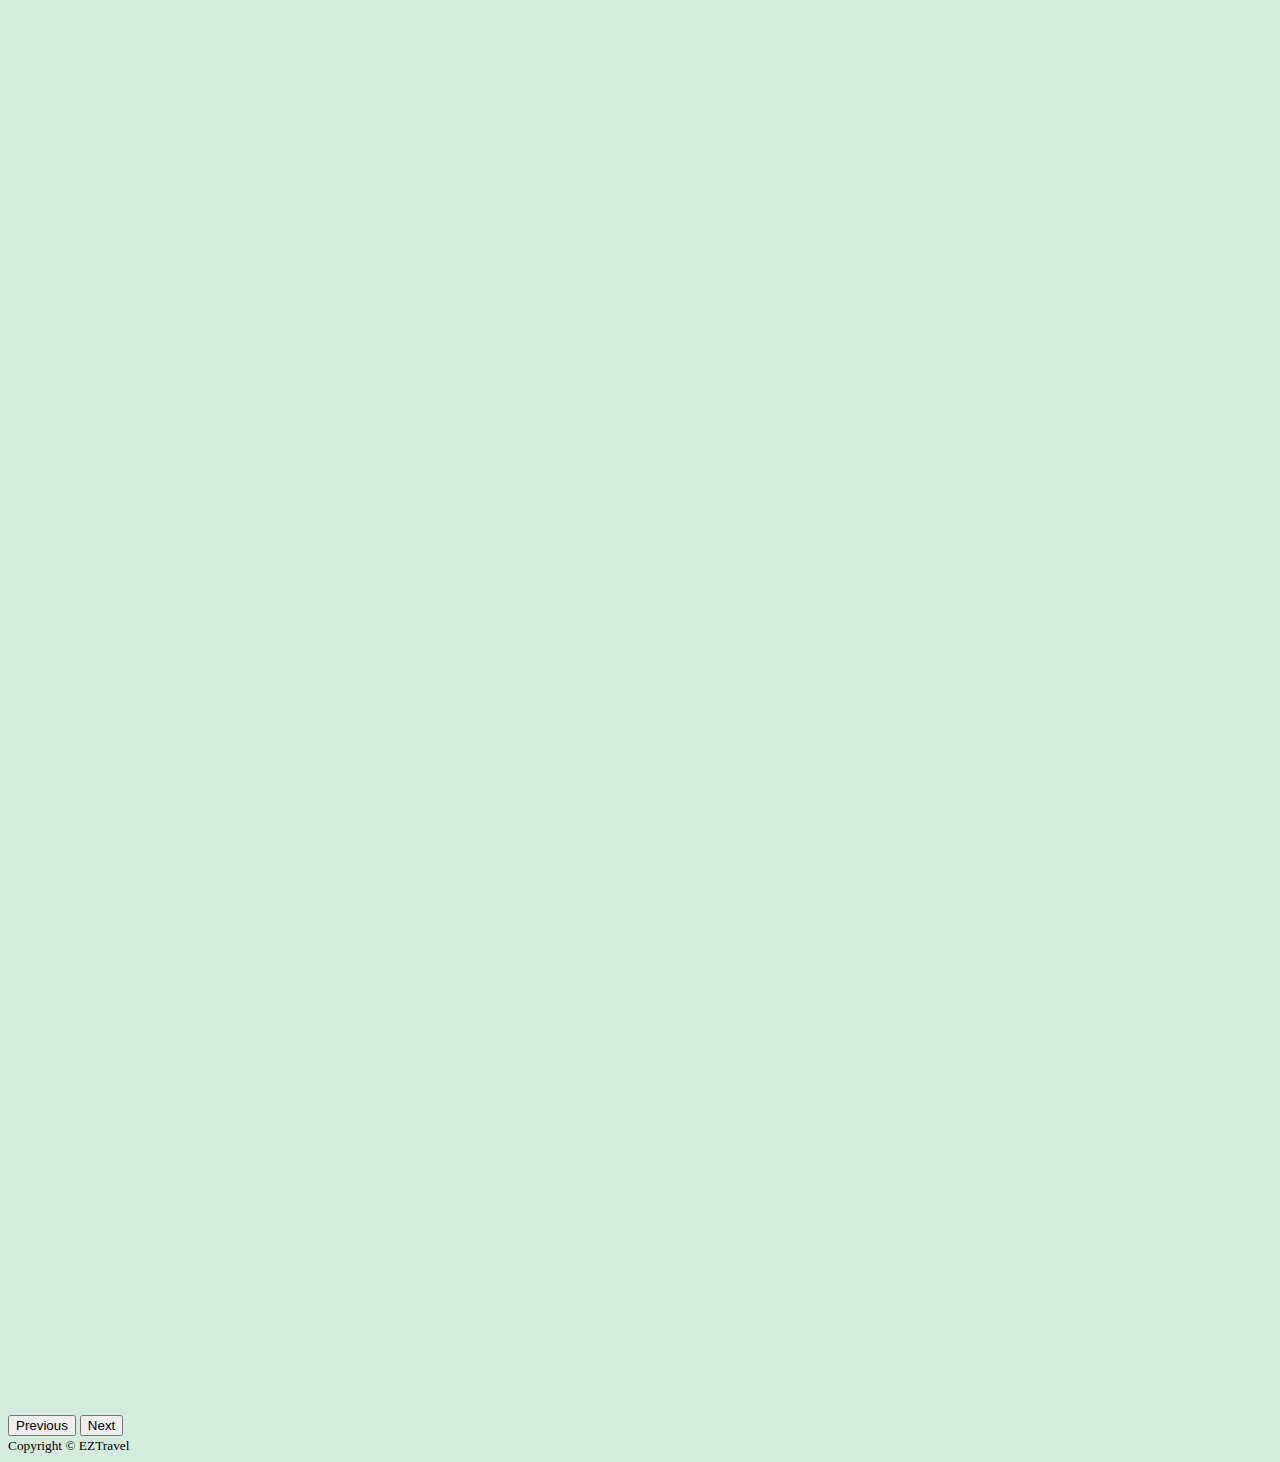
==== commit bb56fd5b: "Merging to laptop Merge https://github.com/mohamedshakir3/SEG2900-Group-9" ====
--- a/index.html
+++ b/index.html
@@ -24,7 +24,7 @@
                 <img alt="Logo" src="./Logo_small2.png"style="width: 50px;height: auto;">
               </a>
               <br>
-              <p style="color: rgb(55, 141, 15); font-size: 9px; font-family: monospace;"> TRAVEL WITH EASE, TRAVEL
+              <p class="slogan"> TRAVEL WITH EASE, TRAVEL
                 APPEASED </p>
             </div>
             <div class="col-md-6 d-md-flex justify-content-end mb-md-0 mb-3">
@@ -58,6 +58,9 @@
         <div class="collapse navbar-collapse justify-content-md-center col-4" id="navbars">
           <ul class="navbar-nav">
             <li class="nav-item">
+              <img class="nav-link" id=logonav alt="Logo" src="./Logo_small2.png"style="width: 50px;height: auto; display:none;">
+            </li>
+            <li class="nav-item">
               <a class="nav-link active" aria-current="page" href="./index.html">Home</a>
             </li>
             <li class="nav-item">
@@ -83,13 +86,13 @@
     </div>
     <div class="carousel-inner">
       <div class="carousel-item active">
-        <img src="https://www.webintravel.com/wp-content/uploads/2021/05/travellers-YakobchukOlena-GettyImages.jpg" class="d-block w-100" alt="...">
+        <img src="https://images.unsplash.com/photo-1517400508447-f8dd518b86db?ixid=MnwxMjA3fDB8MHxwaG90by1wYWdlfHx8fGVufDB8fHx8&ixlib=rb-1.2.1&auto=format&fit=crop&w=1170&q=80" class="d-block w-100" alt="...">
       </div>
       <div class="carousel-item">
-        <img src="https://images.unsplash.com/photo-1581876804153-74295c0f59e7?ixid=MnwxMjA3fDB8MHxwaG90by1wYWdlfHx8fGVufDB8fHx8&ixlib=rb-1.2.1&auto=format&fit=crop&w=1170&q=80" class="d-block w-100" alt="...">
+        <img src="https://images.unsplash.com/photo-1593264438312-32957f625463?ixid=MnwxMjA3fDB8MHxwaG90by1wYWdlfHx8fGVufDB8fHx8&ixlib=rb-1.2.1&auto=format&fit=crop&w=1167&q=80" class="d-block w-100" alt="...">
       </div>
       <div class="carousel-item">
-        <img src="https://images.unsplash.com/photo-1517400508447-f8dd518b86db?ixid=MnwxMjA3fDB8MHxwaG90by1wYWdlfHx8fGVufDB8fHx8&ixlib=rb-1.2.1&auto=format&fit=crop&w=1170&q=80" class="d-block w-100" alt="...">
+        <img src="https://images.unsplash.com/photo-1504807959081-3dafd3871909?ixlib=rb-1.2.1&ixid=MnwxMjA3fDB8MHxwaG90by1wYWdlfHx8fGVufDB8fHx8&auto=format&fit=crop&w=1776&q=80" class="d-block w-100" alt="...">
       </div>
     </div>
     
@@ -102,6 +105,13 @@
       <span class="visually-hidden">Next</span>
     </button>
   </div>
+  <div id="getstated"><a type="button" class="btn btn-secondary btn-lg" href="./Product_Features.html">Get started</a
+    ></div>
+  <footer class="flex-shrink-0 py-4 bg-dark text-white-50">
+    <div class="container text-center">
+      <small>Copyright &copy; EZTravel</small>
+    </div>
+  </footer>
   <!-- end carroussel! -->
   <!-- Optional JavaScript; choose one of the two! -->
 
--- a/styles.css
+++ b/styles.css
@@ -1,5 +1,22 @@
 body{
   background-color: #D4ECDD;
+  font-family: "Cambria";
+}
+/** slogan **/
+.slogan{
+color: rgb(55, 141, 15); 
+font-size: 10px; 
+}
+/** getstarted**/
+#getstated{
+  /*Change the width as much as you like, but make sure 
+  margin-left and margin-right + width = 100%*/
+
+  position: fixed;
+  top: 50%;
+  left: 50%;
+  margin-top: 50px;
+  margin-left: -100px;
 }
 /**- carrousel option **/
 @media (min-width: 768px) {
@@ -7,85 +24,81 @@
     font-size: 3.5rem;
   }
 }
-  .bd-placeholder-img {
-    font-size: 1.125rem;
-    text-anchor: middle;
-    -webkit-user-select: none;
-    -moz-user-select: none;
-    user-select: none;
-  }
+.carousel .carousel-item {
+  height: 900px;
+}
+.bd-placeholder-img {
+  font-size: 1.125rem;
+  text-anchor: middle;
+  -webkit-user-select: none;
+  -moz-user-select: none;
+  user-select: none;
+}
 
-  /**- Navbar css **/
-  .social-media p a {
-    border: 1px solid #e6e6e6;
-    width: 40px;
-    height: 40px;
-    text-decoration: none;
-    background-color: transparent;
-    border-radius: 50%;
-    margin-right: 4px;
-    color: #4d4d4d;
-    transition: all .2s;
-  }
-  /**
-  &:after{
-    content: attr(data-count);
-    font-size: 14px;
+/** Navbar css **/
+.social-media p a {
+  border: 1px solid #e6e6e6;
+  width: 40px;
+  height: 40px;
+  text-decoration: none;
+  background-color: transparent;
+  border-radius: 50%;
+  margin-right: 4px;
+  color: #4d4d4d;
+  transition: all .2s;
+}
+
+.social-media p a:hover {
+  box-shadow: 0 0 15px rgba(0,0,0, 0.5) inset;
+}
+
+.navbar-brand span {
+  display: block;
+  font-size: 12px;
+  font-weight: 500;
+  color: rgba(0, 0, 0, 0.3);
+}
+.navbar-nav .nav-item {
+  margin-left: auto;
+  margin-right: auto;
+}
+
+/**Navbar css end **/
+
+/*object-fit:cover; To preserve the aspect ration for different window sizes*/
+.carousel-item img {
+    position: absolute;
+    object-fit:cover;
+    top: 0;
     left: 0;
-    line-height: 20px;
-    position: absolute;
-    text-align: center;
-    top: 100%;
-    width: 100%;
-  }**/
-  
-  .social-media p a:hover {
-    box-shadow: 0 0 15px rgba(0,0,0, 0.5) inset;
-  }
+    min-height: 500px;
+}
+/* Smaller than standard 960 (devices and browsers) */
+@media only screen and (max-width: 959px) {}
 
-  .navbar-brand span {
-    display: block;
-    font-size: 12px;
-    font-weight: 500;
-    color: rgba(0, 0, 0, 0.3);
-  }
-  .navbar-nav .nav-item {
-    margin-left: auto;
-    margin-right: auto;
-  }
+/* Tablet Portrait size to standard 960 (devices and browsers) */
+@media only screen and (min-width: 768px) and (max-width: 959px) {}
 
-  .carousel .carousel-item {
-    height: 900px;
-  }
-  /*object-fit:cover; To preserve the aspect ration for different window sizes*/
-  .carousel-item img {
-      position: absolute;
-      object-fit:cover;
-      top: 0;
-      left: 0;
-      min-height: 500px;
-  }
-  /* Smaller than standard 960 (devices and browsers) */
-  @media only screen and (max-width: 959px) {}
+/* All Mobile Sizes (devices and browser) */
+@media only screen and (max-width: 767px) {}
 
-  /* Tablet Portrait size to standard 960 (devices and browsers) */
-  @media only screen and (min-width: 768px) and (max-width: 959px) {}
+/* Mobile Landscape Size to Tablet Portrait (devices and browsers) */
+@media only screen and (min-width: 480px) and (max-width: 767px) {}
 
-  /* All Mobile Sizes (devices and browser) */
-  @media only screen and (max-width: 767px) {}
-
-  /* Mobile Landscape Size to Tablet Portrait (devices and browsers) */
-  @media only screen and (min-width: 480px) and (max-width: 767px) {}
-
-  /* Mobile Portrait Size to Mobile Landscape Size (devices and browsers) */
-  @media only screen and (max-width: 479px) {}
-/**Navbar css end **/
+/* Mobile Portrait Size to Mobile Landscape Size (devices and browsers) */
+@media only screen and (max-width: 479px) {}
 
 /**Team member css started **/
 .team4 {
-  font-family: "Montserrat", sans-serif;
+  font-family: "Cambria", sans-serif;
 	color: #8d97ad;
   font-weight: 300;
+}
+.img-spec {
+  margin-left: auto;
+  margin-right: auto;
+  display: block;
+  width: 60%;
 }
 
 .team4 h1, .team4 h2, .team4 h3, .team4 h4, .team4 h5, .team4 h6 {
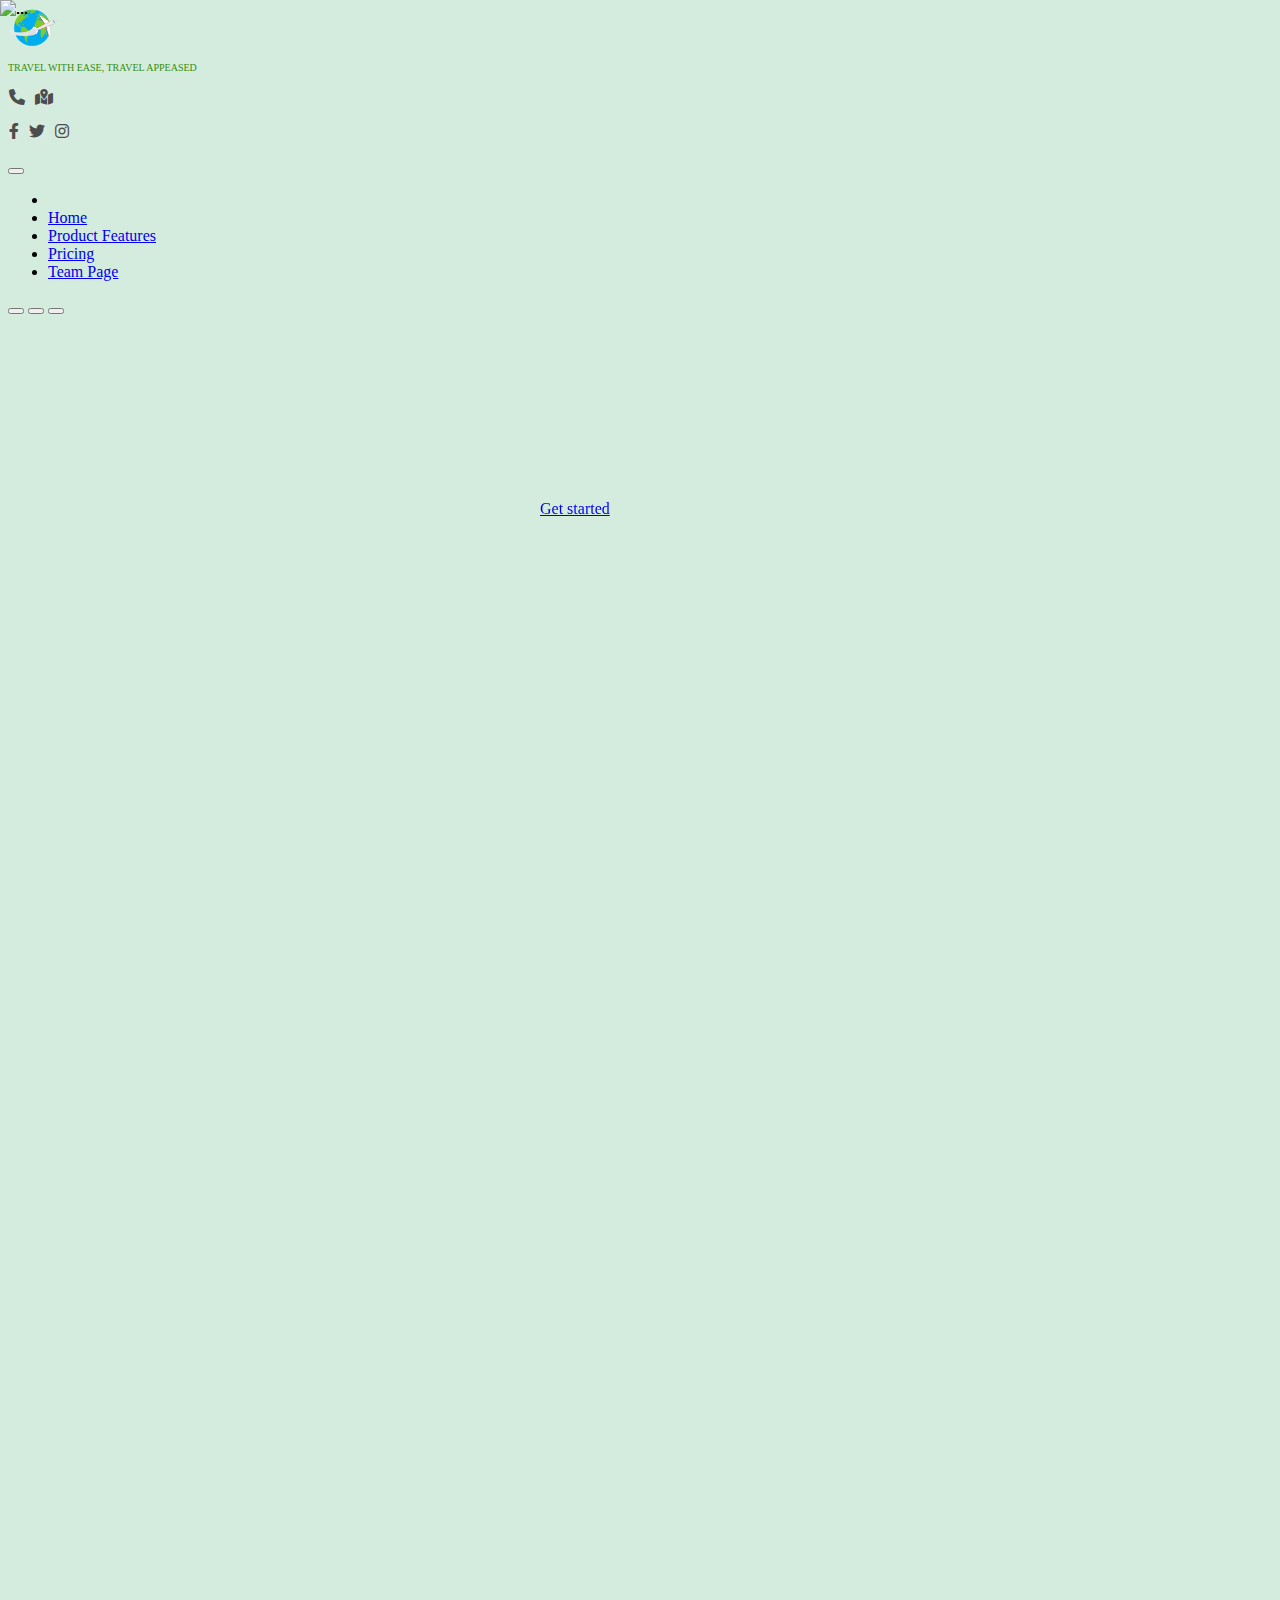
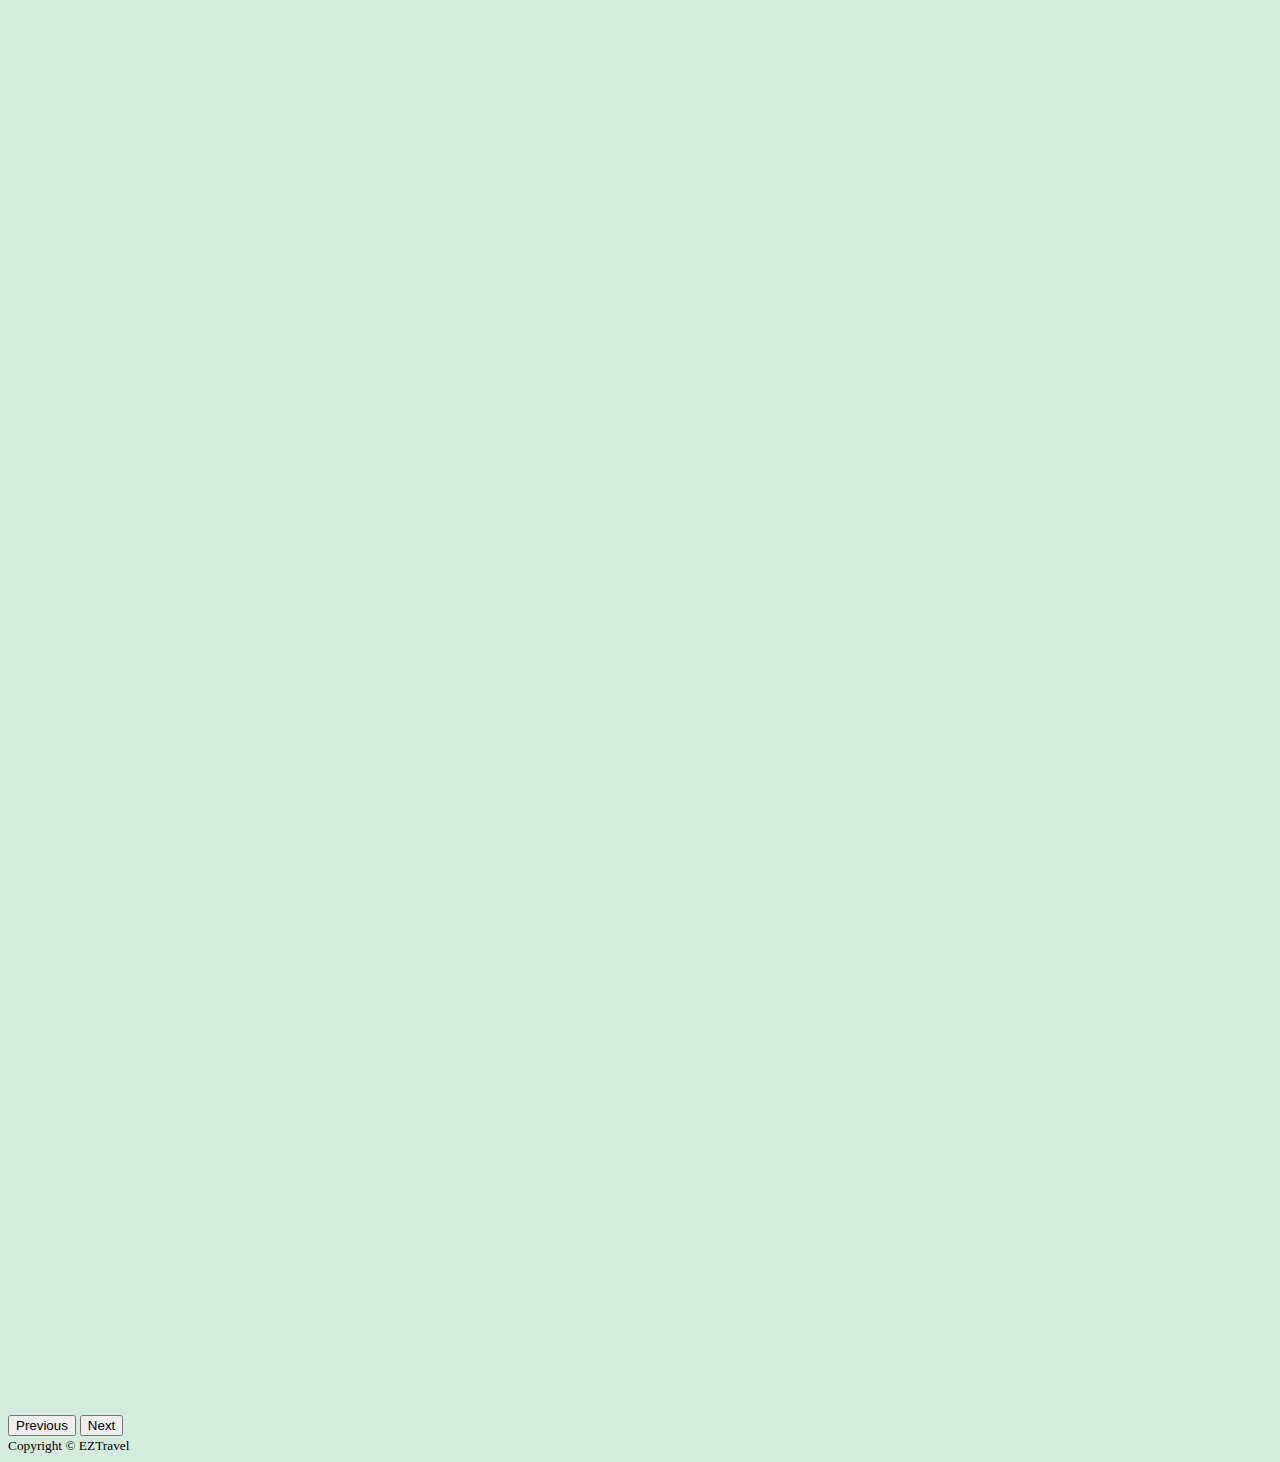
==== commit 6994c4d2: "-Created map and contact us page. Added picture and description for Ashbelle in Teams. Put some desc" ====
--- a/index.html
+++ b/index.html
@@ -31,7 +31,7 @@
               <div class="social-media">
                 <p class="mb-0 d-flex">
                   <a href="./contact_us.html" class="d-flex align-items-center justify-content-center"><i
-                      class="fas fa-phone-alt"></i></a>
+                      class="fas fa-phone"></i></a>
                   <a href="./map.html" class="d-flex align-items-center justify-content-center"><i
                       class="fas fa-map-marked-alt"></i></a>
                 </p>
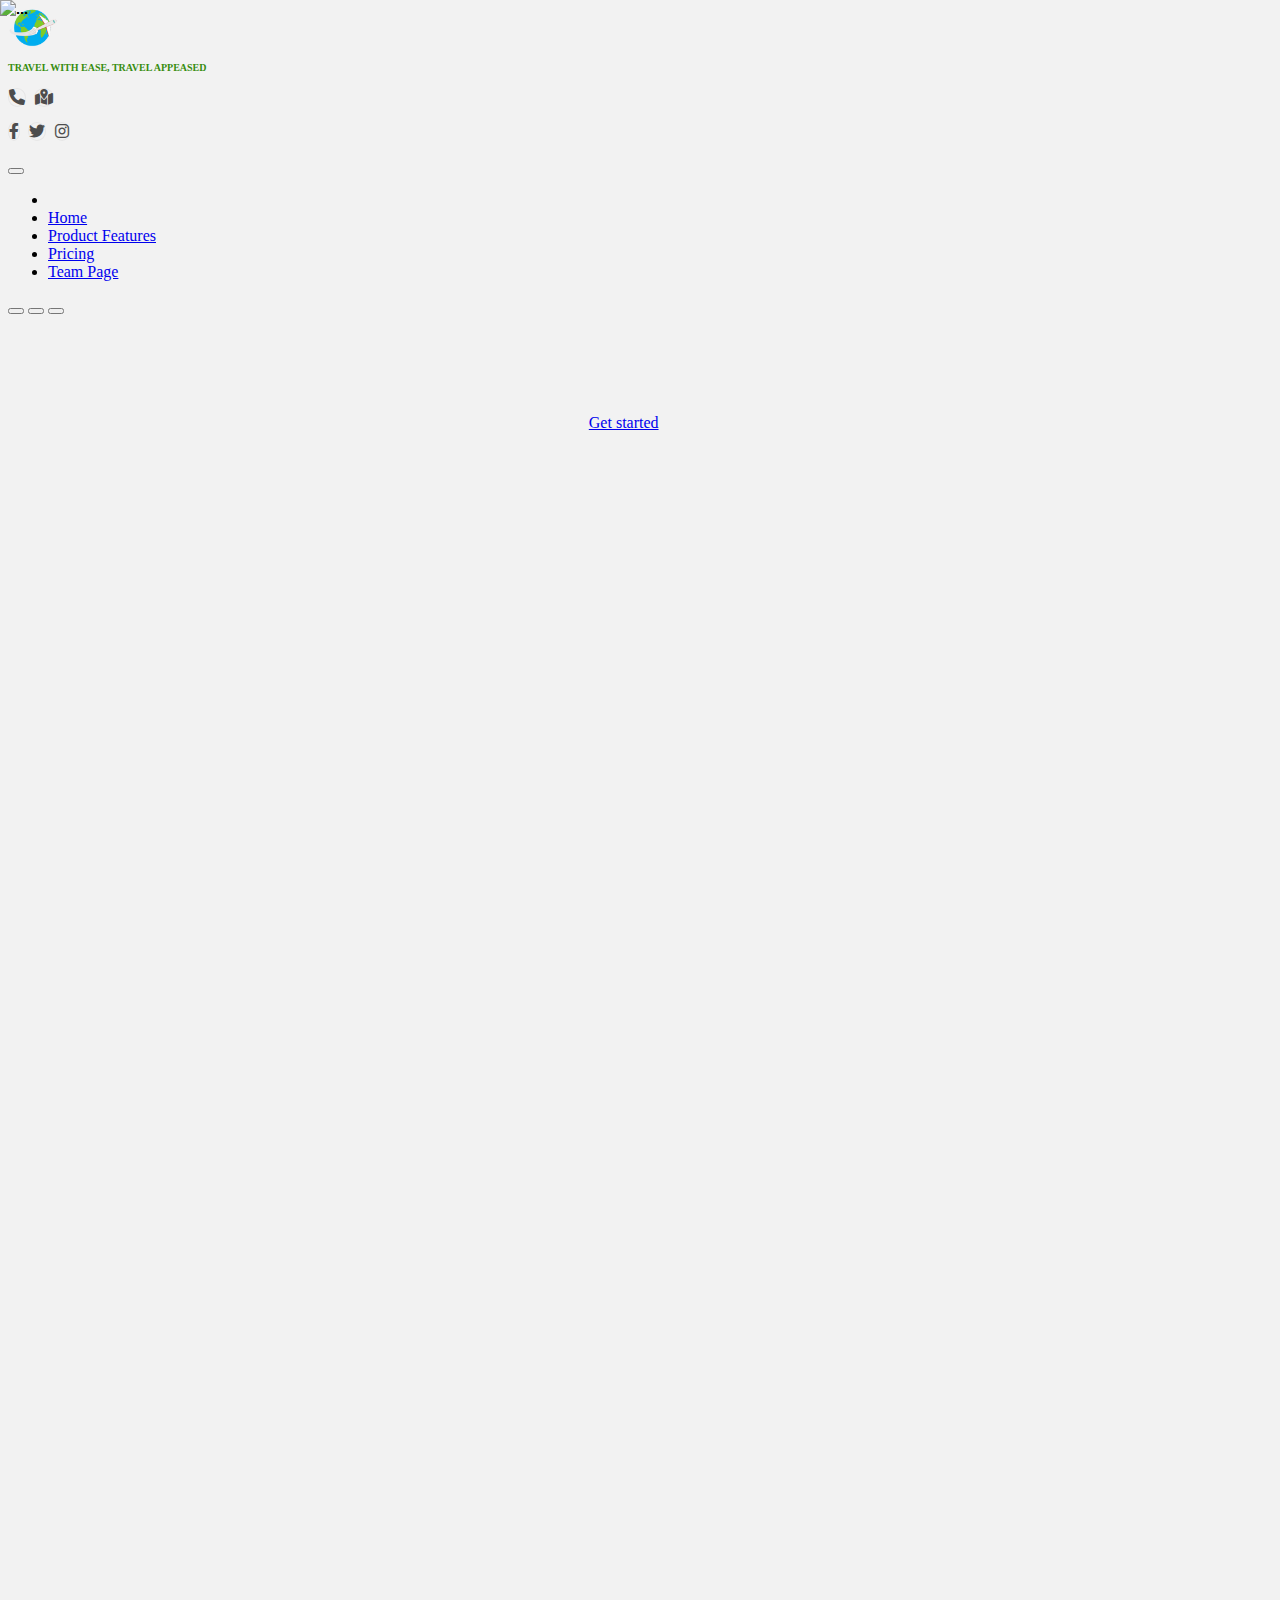
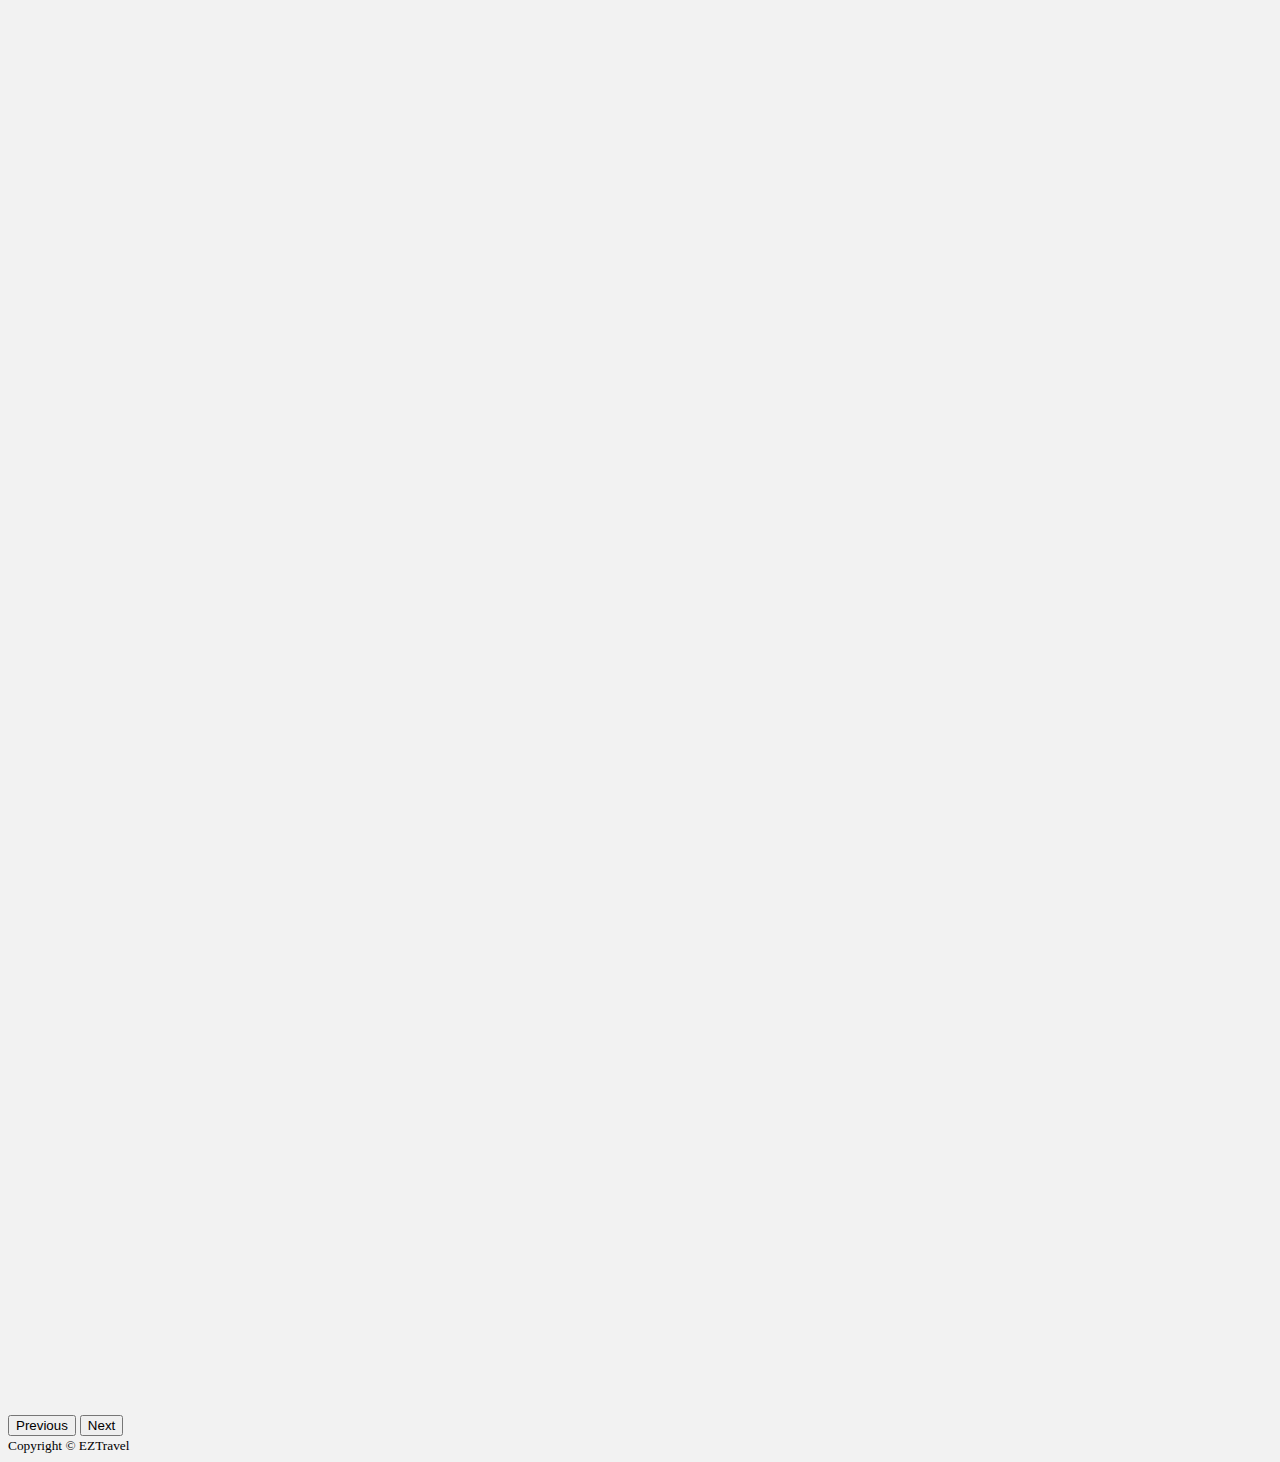
==== commit 580f9d03: "correction" ====
--- a/index.html
+++ b/index.html
@@ -104,9 +104,9 @@
       <span class="carousel-control-next-icon" aria-hidden="true"></span>
       <span class="visually-hidden">Next</span>
     </button>
+    <div id="getstated"><a type="button" class="btn btn-secondary btn-lg" href="./Product_Features.html">Get started</a></div>
   </div>
-  <div id="getstated"><a type="button" class="btn btn-secondary btn-lg" href="./Product_Features.html">Get started</a
-    ></div>
+  
   <footer class="flex-shrink-0 py-4 bg-dark text-white-50">
     <div class="container text-center">
       <small>Copyright &copy; EZTravel</small>
--- a/styles.css
+++ b/styles.css
@@ -1,22 +1,18 @@
 body{
-  background-color: #D4ECDD;
+  background-color: #f2f2f2;
   font-family: "Cambria";
 }
 /** slogan **/
 .slogan{
 color: rgb(55, 141, 15); 
-font-size: 10px; 
+font-size: 10px;
+font-weight: bold; 
 }
 /** getstarted**/
 #getstated{
-  /*Change the width as much as you like, but make sure 
-  margin-left and margin-right + width = 100%*/
-
-  position: fixed;
-  top: 50%;
-  left: 50%;
-  margin-top: 50px;
-  margin-left: -100px;
+  position: absolute;
+  top: 46%;
+  left: 46%;
 }
 /**- carrousel option **/
 @media (min-width: 768px) {
@@ -63,6 +59,7 @@
   margin-right: auto;
 }
 
+
 /**Navbar css end **/
 
 /*object-fit:cover; To preserve the aspect ration for different window sizes*/
@@ -91,7 +88,7 @@
 /**Team member css started **/
 .team4 {
   font-family: "Cambria", sans-serif;
-	color: #8d97ad;
+	color: black;
   font-weight: 300;
 }
 .img-spec {
@@ -101,10 +98,6 @@
   width: 60%;
 }
 
-.team4 h1, .team4 h2, .team4 h3, .team4 h4, .team4 h5, .team4 h6 {
-  color: #3e4555;
-}
-
 .team4 .font-weight-medium {
 	font-weight: 500;
 }
@@ -115,7 +108,7 @@
 }
 
 .team4 .subtitle {
-    color: #8d97ad;
+    color: black;
     line-height: 24px;
 		font-size: 13px;
 }
@@ -194,4 +187,82 @@
   cursor: pointer;
   background-image: linear-gradient(-45deg, #27b88d 0%, #22dd73 100%)
 }
-/**Feature css end **/+/**Feature css end **/
+
+/**Pricing Page **/
+section.pricing {
+  background: linear-gradient(to bottom, #212529, white);
+  background-size:cover
+}
+
+.pricing .card {
+  border: none;
+  border-radius: 1rem;
+  transition: all 0.2s;
+  box-shadow: 0 0,5rem 1rem 0 rgba(0, 0, 0, 0.1);
+}
+
+.pricing hr {
+  margin: 5rem 0;
+}
+
+.pricing .card-title {
+  margin-top: 20px ;
+  margin: 1rem ;
+  font-size: 0.9rem;
+  letter-spacing: .4rem;
+  font-weight: bold ;
+}
+
+.pricing .card-price {
+  font-size: 3rem;
+  margin: 0rem;
+}
+
+.pricing .card-price .period {
+  font-size: 0.8rem;
+}
+
+.pricing ul li {
+  margin-bottom: 1rem;
+}
+
+.pricing .text-muted {
+  opacity: 0.7;
+}
+
+
+.pricing .btn {
+  font-size: 80%;
+  border-radius: 5rem;
+  letter-spacing: .1rem;
+  font-weight: bold;
+  padding: 1rem;
+  opacity: 0.7;
+  transition: all 0.2s;
+}
+.Pcolor {
+  color: #A38A00;
+}
+.cardtitlecolorS {
+  color: rgb(0,168,225);
+}
+.cardtitlecolorP {
+  color: #A38A00;
+}
+
+
+
+/* Hover Effects on Card */
+
+@media (min-width: 992px) {
+  .pricing .card:hover {
+    margin-top: -.25rem;
+    margin-bottom: .25rem;
+    box-shadow: 0 0.5rem 1rem 0 rgba(0, 0, 0, 0.3);
+  }
+
+  .pricing .card:hover .btn {
+    opacity: 1;
+  }
+}